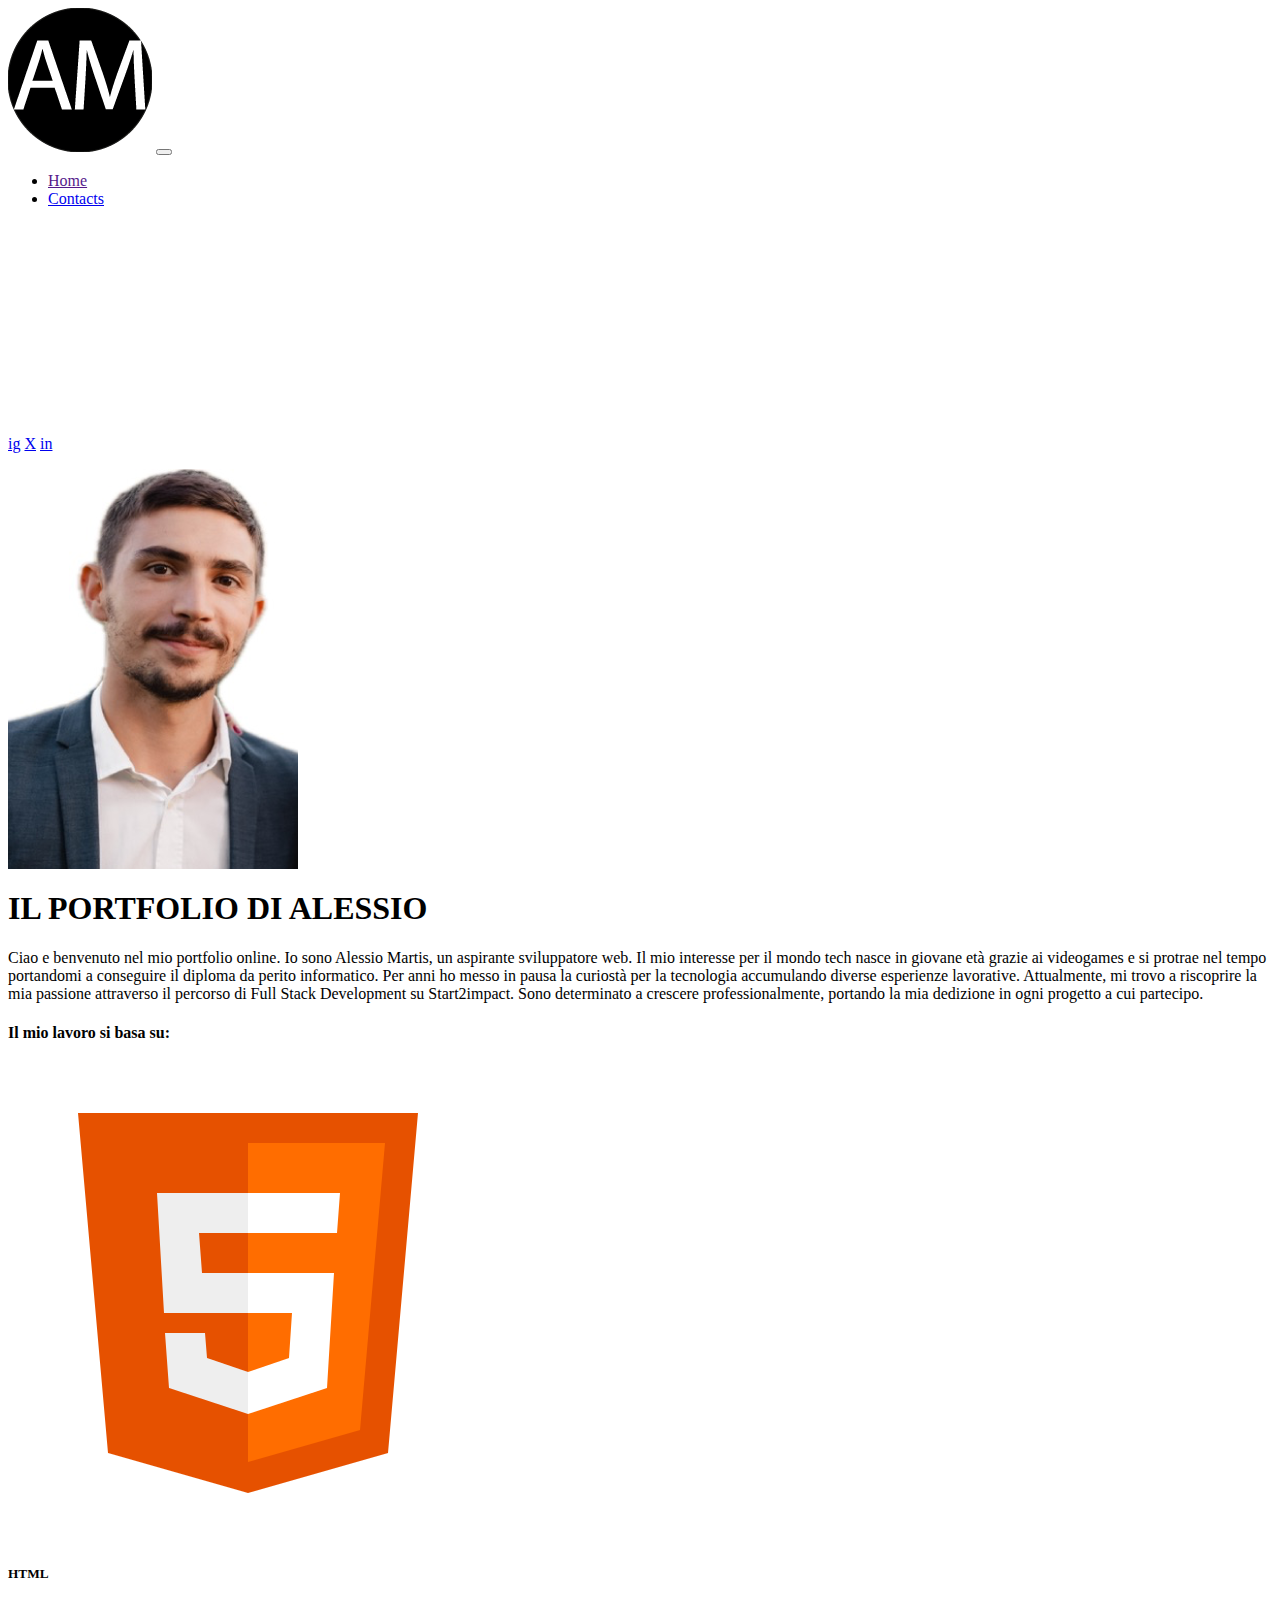
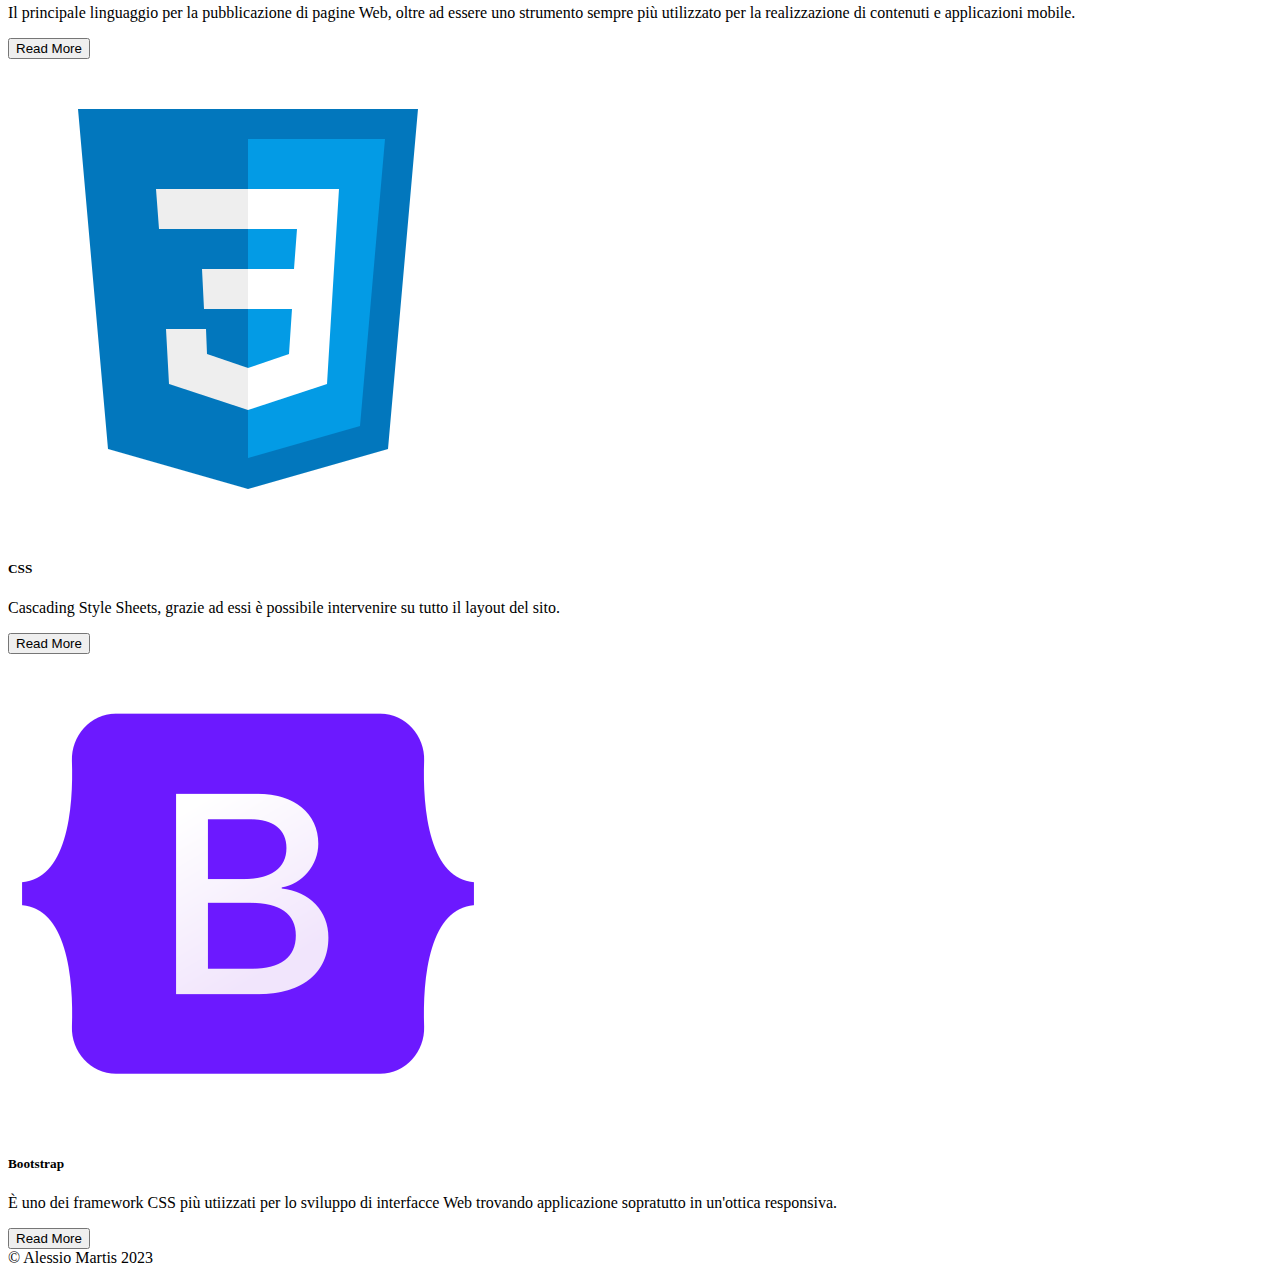
==== index.html @ 8f46f16f "last update" ====
<!DOCTYPE html5>
<html lang="en">

<head>
  <meta property="og:type" content="website">
  <meta property="og:url" content="https://ra1nb93.github.io/portfolio/">
  <meta property="og:title" content="Il Portfolio di Alessio">
  <meta property="og:image" content="https://ra1nb93.github.io/portfolio/assets/img/logo.png">
  <meta property="og:description" content="Il sito per scoprire i miei lavori">
  <meta property="og:locale" content="it_IT">
  <meta charset="utf-8">
  <meta name="viewport" content="width=device-width, initial-scale=1">
  <title>Il Portfolio di Alessio</title>
  <link rel="icon" type="image/ico" href="assets/img/favicon.ico">
  <link href="https://cdn.jsdelivr.net/npm/bootstrap@5.3.2/dist/css/bootstrap.min.css" rel="stylesheet"
    integrity="sha384-T3c6CoIi6uLrA9TneNEoa7RxnatzjcDSCmG1MXxSR1GAsXEV/Dwwykc2MPK8M2HN" crossorigin="anonymous">


</head>

<body class="bg-black text-white">
  <header>
    <nav class="navbar py-0 fixed-top navbar-expand-lg navbar-dark  bg-black bg-gradient">
      <div class="container-fluid ">
        <a class="navbar-brand" style="font-size: xx-large" href="#"><img class="w-50" src="assets/img/logo.png"
            alt=""></a>
        <button class="navbar-toggler" type="button" data-bs-toggle="collapse" data-bs-target="#navbarSupportedContent"
          aria-controls="navbarSupportedContent" aria-expanded="false" aria-label="Toggle navigation">
          <span class="navbar-toggler-icon"></span>
        </button>
        <div class="collapse navbar-collapse" id="navbarSupportedContent">
          <ul class="navbar-nav me-auto mb-2 mb-lg-0">
            <li class="nav-item">
              <a class="nav-link active" aria-current="page" href="">Home</a>
            </li>
            <li class="nav-item">
              <a class="nav-link" href="contacts/">Contacts</a>
            </li>
          </ul>
          <form class="d-flex mt-3">
            <a class="btn btn-outline-danger py-3" href="https://www.instagram.com/alessio_martz/" role="button"
              target="_blank">ig</a>
            <a class="btn btn-outline-light py-3" href="https://twitter.com/Ra1nBlack" target="_blank">X</a>
            <a class="btn btn-outline-info py-3" href="https://www.linkedin.com/in/alessio-martis-722b39a8/"
              role="button" target="_blank"> in</a>
            <a class="p-0" href="https://github.com/ra1nb93" target="_blank"> <img class=" w-25"
                src="assets/img/github-mark-white.png" alt=""></a>

          </form>
        </div>
      </div>
    </nav>
  </header>
  <main class=" bg-black ">
    <div class="container py-5">
      <div class="row">
        <div class="col-md-4 mt-5 text-center align-self-center">
          <img src="assets/img/photo.png" alt="" class="w-75 img-thumbnail" />
        </div>
        <div class="col-md-8">
          <div class="mb-5 p-5 bg-dark ">

            <h1 class="mb-5 text-center text-white py-5">IL PORTFOLIO DI ALESSIO</h1>
            <h3 class="mb-5 text-center text-white">
              </h1>
              <p class="text-white">Ciao e benvenuto nel mio portfolio online.
                Io sono Alessio Martis, un aspirante sviluppatore web. Il mio interesse per il mondo tech nasce in
                giovane età grazie ai videogames e si protrae nel tempo portandomi a conseguire il diploma da perito informatico.
                Per anni ho messo in pausa la curiostà per la tecnologia accumulando diverse esperienze lavorative.
                Attualmente, mi trovo a riscoprire la mia passione attraverso il percorso di Full
                Stack Development su Start2impact.
                Sono determinato a crescere professionalmente, portando la mia dedizione in ogni
                progetto a cui partecipo.
              </p>
          </div>
        </div>
      </div>
      <div class="row my-5">
        <div class="col">
          <div class="bg-secondary text-white my-3 py-3 card text-center">
            <div class="card-body">
              <h4>Il mio lavoro si basa su:</h4>
            </div>
          </div>
        </div>
      </div>
      <div class="row">
        <div class="col">
          <div class="card-group">
            <div class="card">
              <img src="assets/img/icons8-html-480.png" class="card-img-top" alt="...">
              <div class="card-body">
                <h5 class="card-title text-center">HTML</h5>
                <p class="card-text ">Il principale linguaggio per la pubblicazione di pagine Web, oltre ad essere uno
                  strumento sempre più utilizzato per la realizzazione di contenuti e applicazioni mobile.</p>
              </div>
              <div class="text-center mb-5">
                <a href="https://www.html.it/" target="_blank">
                  <button type="button" class="btn btn-primary mb-1">Read More</button></a>
              </div>
            </div>
            <div class="card">
              <img src="assets/img/icons8-css-480.png" class="card-img-top" alt="...">
              <div class="card-body">
                <h5 class="card-title text-center">CSS</h5>
                <p class="card-text">Cascading Style Sheets, grazie ad essi è possibile
                  intervenire su tutto il layout del sito.</p>
              </div>
              <div class="text-center mb-5">
                <a href="https://www.w3schools.com/css/" target="_blank">
                  <button type="button" class="btn btn-primary mb-1">Read More</button></a>
              </div>
            </div>
            <div class="card">
              <img src="assets/img/icons8-bootstrap-480.png" class="card-img-top" alt="...">
              <div class="card-body">
                <h5 class="card-title text-center">Bootstrap</h5>
                <p class="card-text">È uno dei framework CSS più utiizzati per lo sviluppo di interfacce Web trovando
                  applicazione sopratutto in un'ottica responsiva. </p>
                 <div class="text-center mb-5">
                <a href="https://www.w3schools.com/css/" target="_blank">
                  <button type="button" class="btn btn-primary mb-1">Read More</button></a>
              </div>
              </div>
            </div>
          </div>
        </div>
      </div>

    </div>

  </main>
  <footer class=" footer fixed-bottom mt-auto py-1 bg-black bg-gradient">
    <div class="container text-center">
      <span class="">&#169; Alessio Martis 2023</span>
    </div>
  </footer>
  <script src="https://cdn.jsdelivr.net/npm/bootstrap@5.3.2/dist/js/bootstrap.bundle.min.js"
    integrity="sha384-C6RzsynM9kWDrMNeT87bh95OGNyZPhcTNXj1NW7RuBCsyN/o0jlpcV8Qyq46cDfL"
    crossorigin="anonymous"></script>

</body>
</html5>
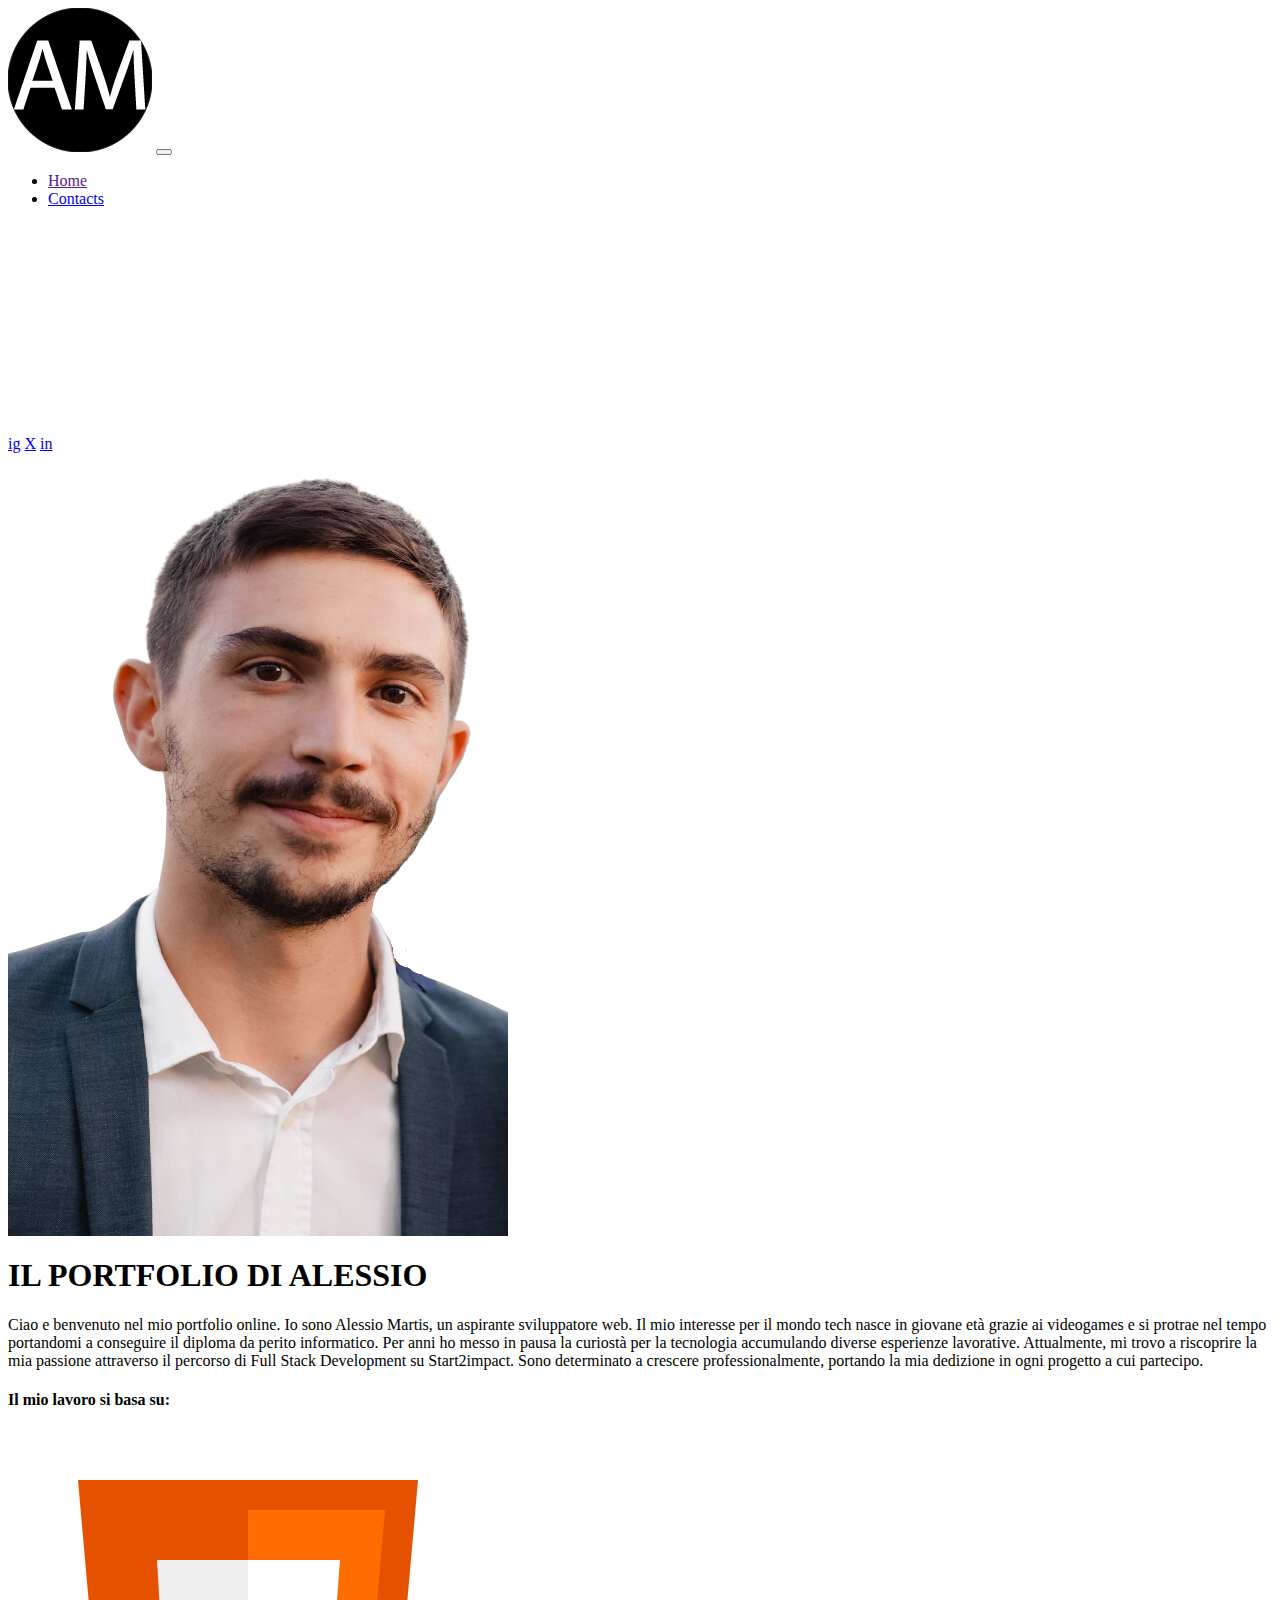
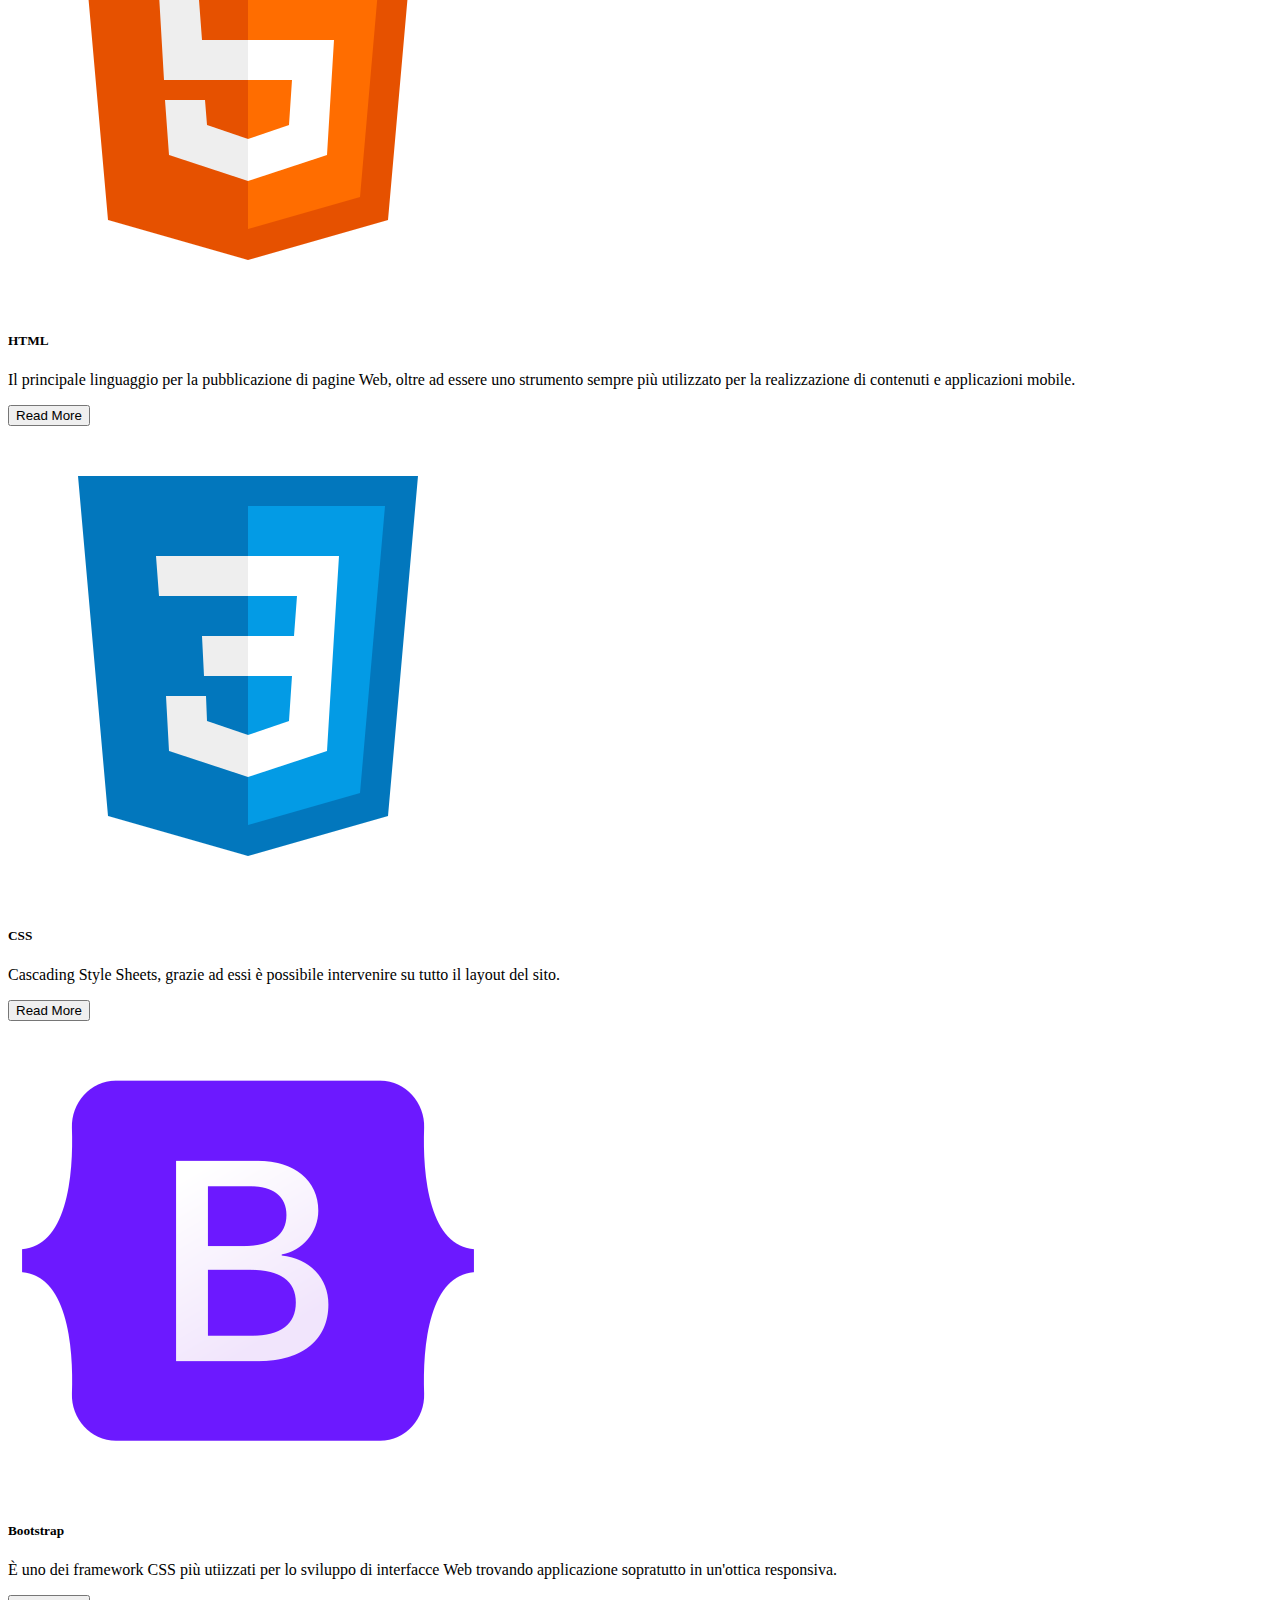
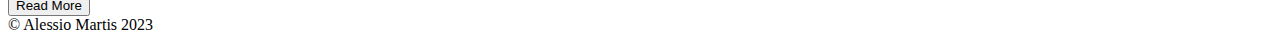
==== commit b42ee009: "reload index" ====
--- a/index.html
+++ b/index.html
@@ -55,10 +55,10 @@
     <div class="container py-5">
       <div class="row">
         <div class="col-md-4 mt-5 text-center align-self-center">
-          <img src="assets/img/photo.png" alt="" class="w-75 img-thumbnail" />
+          <img src="assets/img/profile1.png" alt="" class="w-75 img-thumbnail" />
         </div>
         <div class="col-md-8">
-          <div class="mb-5 p-5 bg-dark ">
+          <div class="mb-5 p-5 ">
 
             <h1 class="mb-5 text-center text-white py-5">IL PORTFOLIO DI ALESSIO</h1>
             <h3 class="mb-5 text-center text-white">
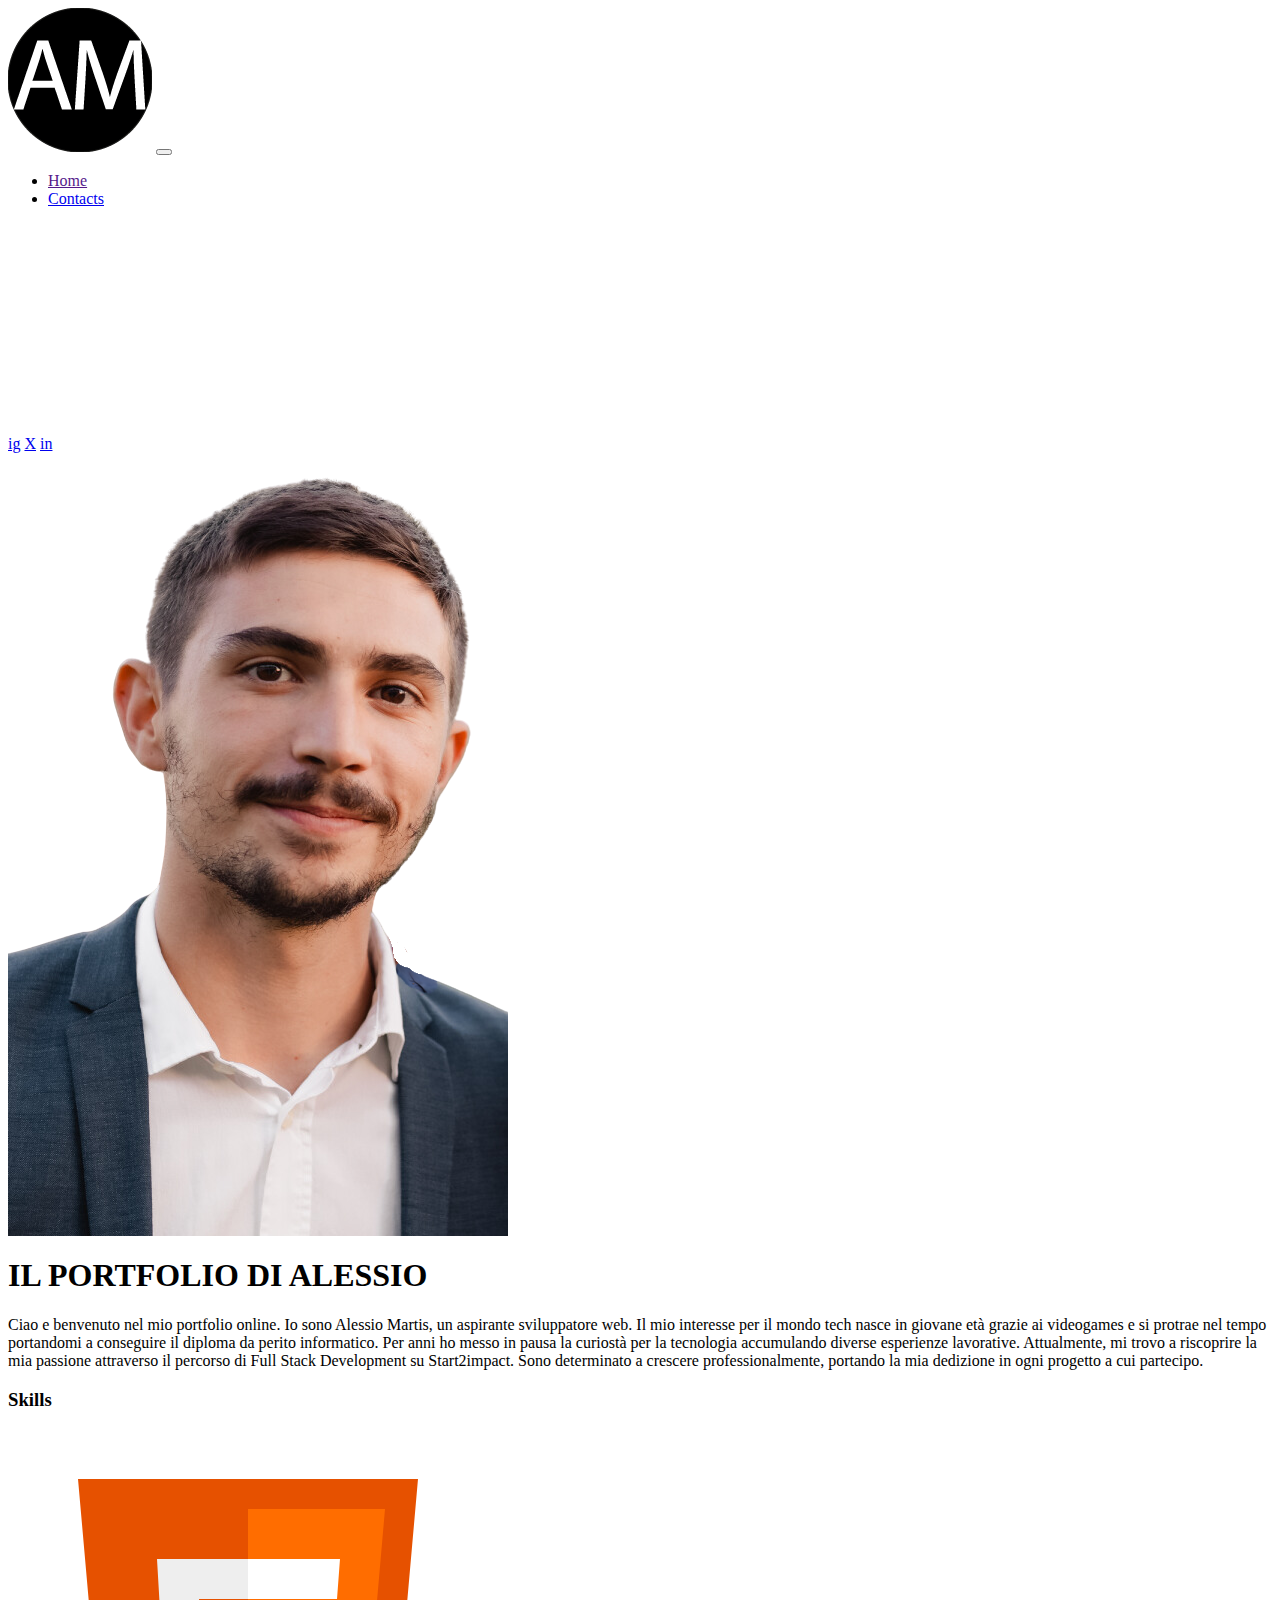
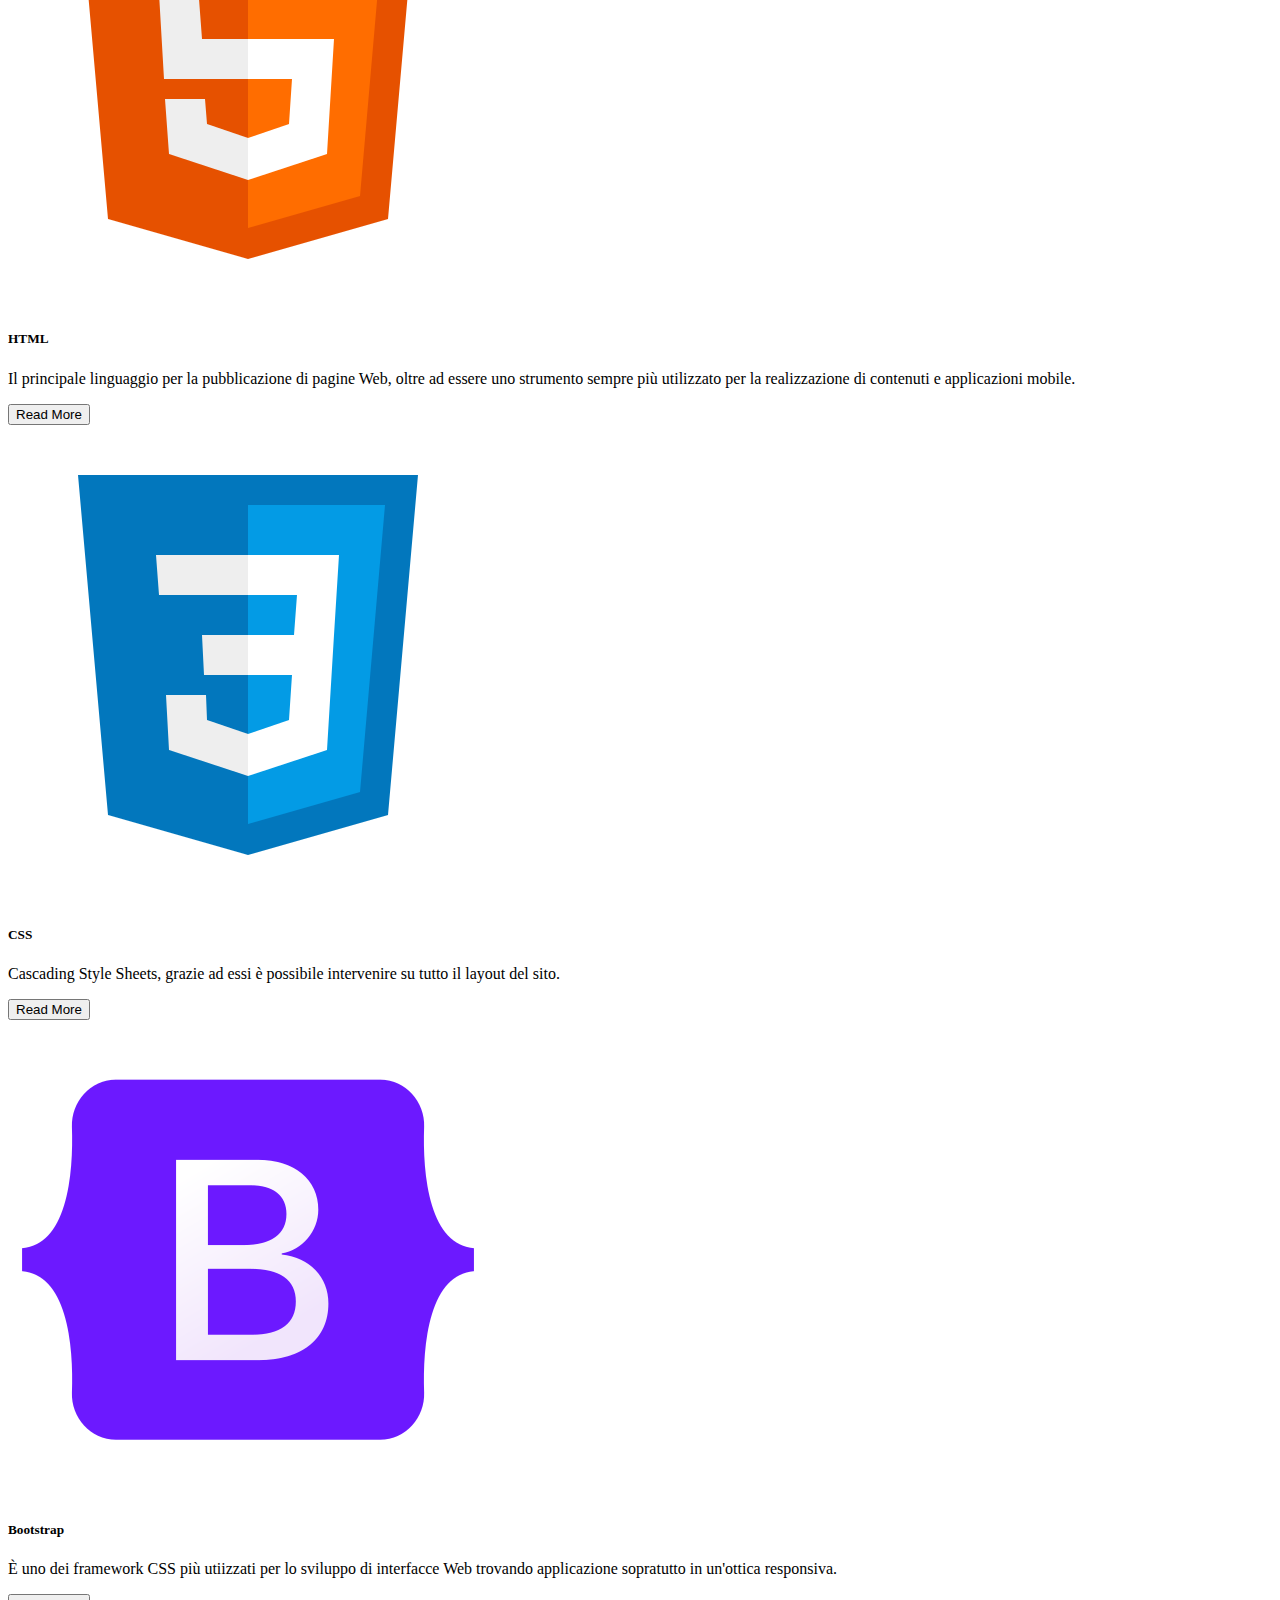
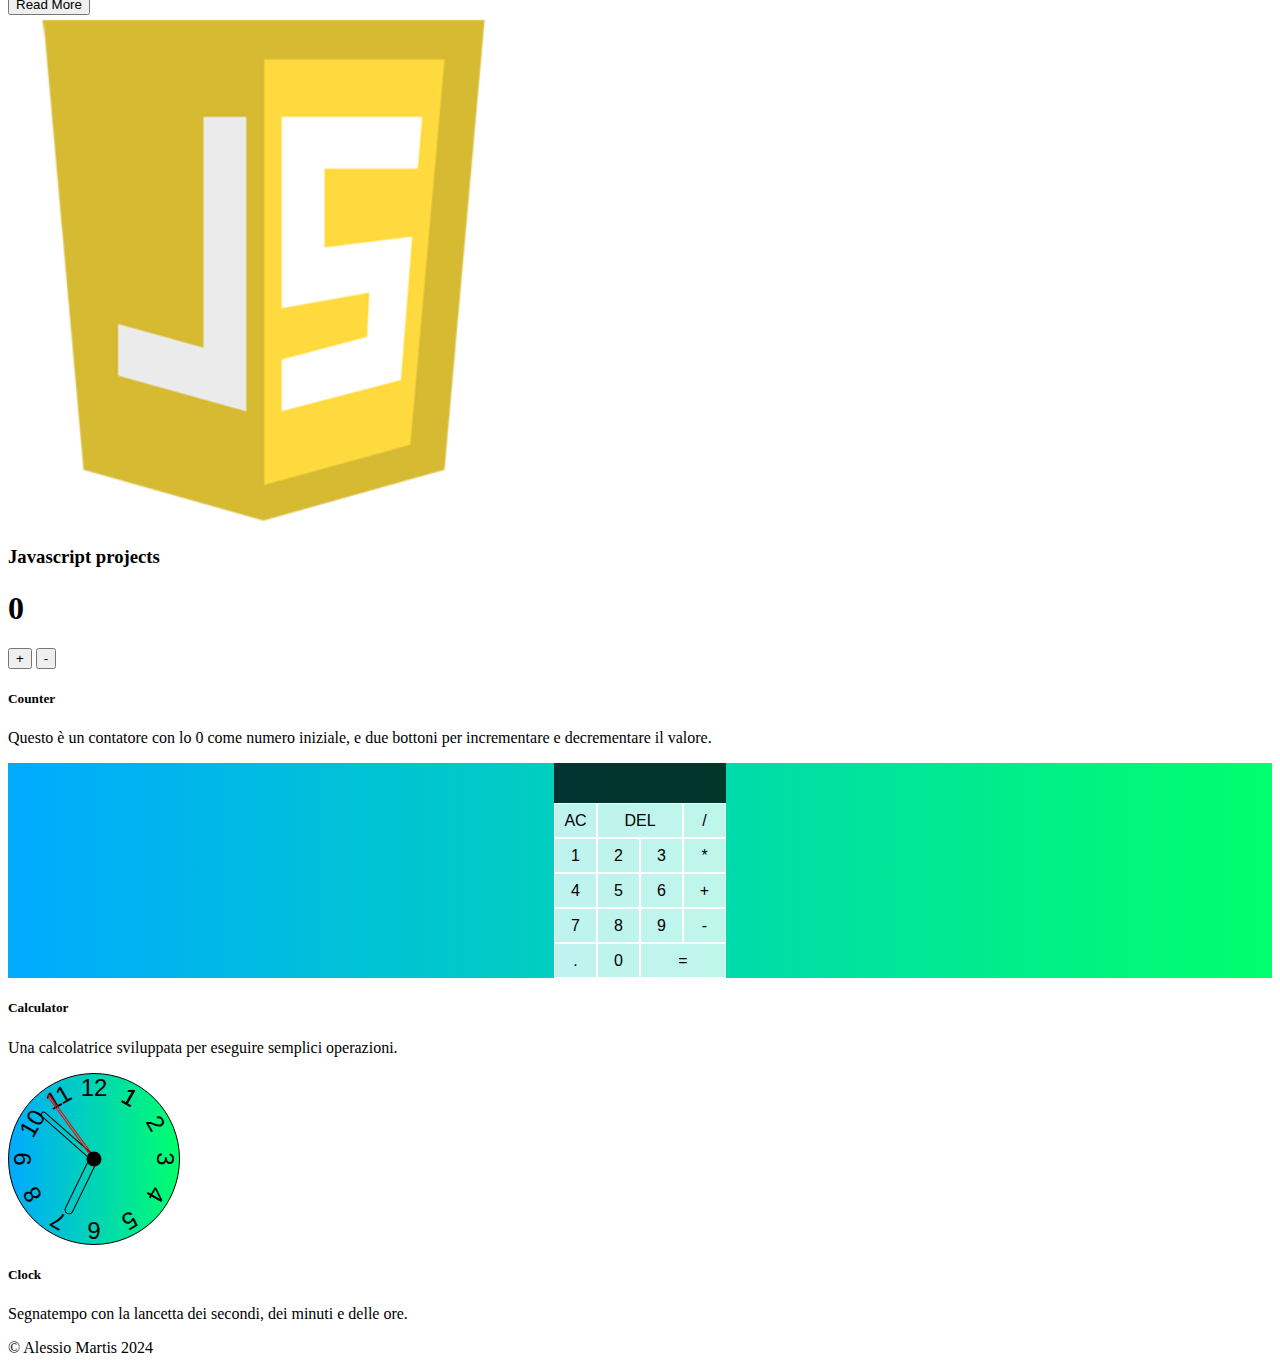
==== commit 3d65d413: "add projects and fix links" ====
--- a/index.html
+++ b/index.html
@@ -11,10 +11,14 @@
   <meta charset="utf-8">
   <meta name="viewport" content="width=device-width, initial-scale=1">
   <title>Il Portfolio di Alessio</title>
+  <link rel="stylesheet" href="assets/css/counter.css">
+  <link rel="stylesheet" href="assets/css/calculator.css">
+  <link rel="stylesheet" href="assets/css/clock.css">
   <link rel="icon" type="image/ico" href="assets/img/favicon.ico">
   <link href="https://cdn.jsdelivr.net/npm/bootstrap@5.3.2/dist/css/bootstrap.min.css" rel="stylesheet"
     integrity="sha384-T3c6CoIi6uLrA9TneNEoa7RxnatzjcDSCmG1MXxSR1GAsXEV/Dwwykc2MPK8M2HN" crossorigin="anonymous">
 
+    <script defer src="assets/JS/clock.js"></script>
 
 </head>
 
@@ -23,7 +27,7 @@
     <nav class="navbar py-0 fixed-top navbar-expand-lg navbar-dark  bg-black bg-gradient">
       <div class="container-fluid ">
         <a class="navbar-brand" style="font-size: xx-large" href="#"><img class="w-50" src="assets/img/logo.png"
-            alt=""></a>
+            alt="logo"></a>
         <button class="navbar-toggler" type="button" data-bs-toggle="collapse" data-bs-target="#navbarSupportedContent"
           aria-controls="navbarSupportedContent" aria-expanded="false" aria-label="Toggle navigation">
           <span class="navbar-toggler-icon"></span>
@@ -44,7 +48,7 @@
             <a class="btn btn-outline-info py-3" href="https://www.linkedin.com/in/alessio-martis-722b39a8/"
               role="button" target="_blank"> in</a>
             <a class="p-0" href="https://github.com/ra1nb93" target="_blank"> <img class=" w-25"
-                src="assets/img/github-mark-white.png" alt=""></a>
+                src="assets/img/github-mark-white.png" alt="github-logo"></a>
 
           </form>
         </div>
@@ -75,11 +79,11 @@
           </div>
         </div>
       </div>
-      <div class="row my-5">
-        <div class="col">
-          <div class="bg-secondary text-white my-3 py-3 card text-center">
-            <div class="card-body">
-              <h4>Il mio lavoro si basa su:</h4>
+      <div class=" row-1 mt-5">
+        <div class="col">
+          <div class="  card mb-4">
+            <div class="align-self-center card-body">
+              <h3>Skills</h3>
             </div>
           </div>
         </div>
@@ -88,7 +92,7 @@
         <div class="col">
           <div class="card-group">
             <div class="card">
-              <img src="assets/img/icons8-html-480.png" class="card-img-top" alt="...">
+              <img src="assets/img/icons8-html-480.png" class=" mt-3 w-25 card-img-top align-self-center" alt="html-logo">
               <div class="card-body">
                 <h5 class="card-title text-center">HTML</h5>
                 <p class="card-text ">Il principale linguaggio per la pubblicazione di pagine Web, oltre ad essere uno
@@ -100,7 +104,7 @@
               </div>
             </div>
             <div class="card">
-              <img src="assets/img/icons8-css-480.png" class="card-img-top" alt="...">
+              <img src="assets/img/icons8-css-480.png" class="mt-3 w-25 card-img-top align-self-center" alt="css-logo">
               <div class="card-body">
                 <h5 class="card-title text-center">CSS</h5>
                 <p class="card-text">Cascading Style Sheets, grazie ad essi è possibile
@@ -111,33 +115,128 @@
                   <button type="button" class="btn btn-primary mb-1">Read More</button></a>
               </div>
             </div>
-            <div class="card">
-              <img src="assets/img/icons8-bootstrap-480.png" class="card-img-top" alt="...">
+            <div class="card ">
+              <img src="assets/img/icons8-bootstrap-480.png" class="mt-3 w-25 card-img-top align-self-center" alt="bootstrap-logo">
               <div class="card-body">
                 <h5 class="card-title text-center">Bootstrap</h5>
                 <p class="card-text">È uno dei framework CSS più utiizzati per lo sviluppo di interfacce Web trovando
                   applicazione sopratutto in un'ottica responsiva. </p>
-                 <div class="text-center mb-5">
-                <a href="https://www.w3schools.com/css/" target="_blank">
-                  <button type="button" class="btn btn-primary mb-1">Read More</button></a>
-              </div>
-              </div>
-            </div>
-          </div>
-        </div>
-      </div>
-
+                 <div class="text-center ">
+                <a href="https://getbootstrap.com" target="_blank">
+                  <button type="button" class="btn btn-primary mt-3">Read More</button></a>
+              </div>
+              </div>
+            </div>
+          </div>
+        </div>
+      </div>
+      <div class="row my-1 mt-5 ">
+        <div class="col">
+          <div class=" card mb-4">
+            <div class="card-body row justify-content-end ">
+              <div class="col-3 "> <img src="assets/img/logoJavascript.png" class="w-25" alt="Javascript-logo"> </div>
+              <div class="col-md-7 align-self-center"><h3>Javascript projects</h3></div>
+            </div>
+          </div>
+        </div>
+      </div>
+      <div class="row py-0">
+        <div class="col">
+          <div class="card-group">
+            <div class="card">
+              <div style="align-self: center; border-radius: 11%;" class="bg-black mt-5">
+                <h1 class="text-center text-white" id="counterValue">0</h1>
+                <button class="btn btn-lg btn-outline-info" id="incrementBtn">+</button>
+                <button class=" btn btn-lg btn-outline-info" id="decrementBtn">-</button>
+              </div>
+              <div class="card-body">
+                <div class="text-center mb-5">
+                  <h5 class="card-title text-center mt-5">Counter</h5>
+                </div>
+                <p class="card-text justify-content-center ">Questo è un contatore con lo 0 come numero iniziale, e due bottoni per incrementare e decrementare il valore. </p>
+              </div>
+
+            </div>
+            <div class="card">
+              <div style="background: linear-gradient(to right, #00AAFF, #00FF6C);" class="align-self-center mt-3 calculator-grid">
+                <div class="output">
+                    <div data-previous-operand class="previous-operand"></div>
+                    <div data-current-operand class="current-operand"></div>
+                </div>
+                <button data-all-clear >AC</button>
+                <button data-delete class="span-two">DEL</button>
+                <button data-operation>/</button>
+                <button data-number>1</button>
+                <button data-number>2</button>
+                <button data-number>3</button>
+                <button data-operation>*</button>
+                <button data-number>4</button>
+                <button data-number>5</button>
+                <button data-number>6</button>
+                <button data-operation>+</button>
+                <button data-number>7</button>
+                <button data-number>8</button>
+                <button data-number>9</button>
+                <button data-operation>-</button>
+                <button data-number>.</button>
+                <button data-number>0</button>
+                <button data-equals class="span-two">=</button>
+        
+            </div>
+              <div class="card-body">
+                <div class="text-center mb-5">
+                  <h5 class="card-title text-center">Calculator</h5>
+                </div>
+                
+                <p class="card-text">Una calcolatrice sviluppata per eseguire semplici operazioni.</p>
+              </div>
+
+            </div>
+            <div class="card ">
+              <div  style="background: linear-gradient(to right, #00AAFF, #00FF6C);" class="clock align-self-center mt-3">
+                <div class="hand hour" data-hour-hand></div>
+                <div class="hand minute" data-minute-hand></div>
+                <div class="hand second" data-second-hand></div>
+                <div class="number number1">1</div>
+                <div class="number number1">1</div>
+                <div class="number number2">2</div>
+                <div class="number number3">3</div>
+                <div class="number number4">4</div>
+                <div class="number number5">5</div>
+                <div class="number number6">6</div>
+                <div class="number number7">7</div>
+                <div class="number number8">8</div>
+                <div class="number number9">9</div>
+                <div class="number number10">10</div>
+                <div class="number number11">11</div>
+                <div class="number number12">12</div>
+            </div>
+              <div class="card-body">
+                <div class="text-center mb-5">
+                  <h5 class="card-title text-center mt-5">Clock</h5>
+                </div>
+                <p class="card-text">Segnatempo con la lancetta dei secondi, dei minuti e delle ore.</p>
+
+              </div>
+            </div>
+          </div>
+        </div>
+      </div>
     </div>
+
 
   </main>
   <footer class=" footer fixed-bottom mt-auto py-1 bg-black bg-gradient">
     <div class="container text-center">
-      <span class="">&#169; Alessio Martis 2023</span>
+      <span class="">&#169; Alessio Martis 2024</span>
     </div>
   </footer>
   <script src="https://cdn.jsdelivr.net/npm/bootstrap@5.3.2/dist/js/bootstrap.bundle.min.js"
     integrity="sha384-C6RzsynM9kWDrMNeT87bh95OGNyZPhcTNXj1NW7RuBCsyN/o0jlpcV8Qyq46cDfL"
     crossorigin="anonymous"></script>
 
+    <script src="assets/JS/counter.js"></script>
+    <script src="assets/JS/calculator.js"></script>
+
 </body>
 </html5>
--- a/assets/css/calculator.css
+++ b/assets/css/calculator.css
@@ -0,0 +1,50 @@
+.calculator-grid {
+    display: grid;
+    justify-content: center;
+    align-content: center;
+    min-height: 10vh;
+    grid-template-columns: repeat(4, 43px);
+    grid-template-rows: minmax(40px, auto) repeat(5, 35px);
+  
+  }
+  
+  .calculator-grid>button {
+    cursor: pointer;
+    font-size: 1rem;
+    border: 1px solid white;
+    outline: none;
+    background-color: rgba(255, 255, 255, .75);
+  
+  }
+  
+  .calculator-grid>button:hover {
+    background-color: rgba(255, 255, 255, .9);
+  }
+  
+  .span-two {
+    grid-column: span 2;
+  
+  }
+  
+  .output {
+    grid-column: 1 / -1;
+    background-color: rgba(0, 0, 0, .75);
+    display: flex;
+    align-items: flex-end;
+    justify-content: space-around;
+    flex-direction: column;
+    padding: 10px;
+    word-wrap: break-word;
+    word-break: break-all;
+  }
+  
+  .output .previous-operand {
+    color: rgba(255, 255, 255, .75);
+    font-size: 1.5rem;
+  }
+  
+  .output .current-operand {
+    color: white;
+    font-size: 2rem;
+  }
+  --- a/assets/css/clock.css
+++ b/assets/css/clock.css
@@ -0,0 +1,109 @@
+
+.clock {
+    font-family: Gotham Rounded, sans-serif;
+    width: 170px;
+    height: 170px;
+    background-color: rgba(255, 255, 255, .8);
+    border-radius: 50%;
+    border: 1px solid black;
+    position: relative;
+  }
+  
+  .clock .number {
+    --rotation: 0;
+    position: absolute;
+    width: 100%;
+    height: 100%;
+    text-align: center;
+    transform: rotate(var(--rotation));
+    font-size: 1.5rem;
+  
+  }
+  
+  .clock .number1 {
+    --rotation: 30deg;
+  }
+  
+  .clock .number2 {
+    --rotation: 60deg;
+  }
+  
+  .clock .number3 {
+    --rotation: 90deg;
+  }
+  
+  .clock .number4 {
+    --rotation: 120deg;
+  }
+  
+  .clock .number5 {
+    --rotation: 150deg;
+  }
+  
+  .clock .number6 {
+    --rotation: 180deg;
+  }
+  
+  .clock .number7 {
+    --rotation: 210deg;
+  }
+  
+  .clock .number8 {
+    --rotation: 240deg;
+  }
+  
+  .clock .number9 {
+    --rotation: 270deg;
+  }
+  
+  .clock .number10 {
+    --rotation: 300deg;
+  }
+  
+  .clock .number11 {
+    --rotation: 330deg;
+  }
+  
+  .clock .hand {
+    --rotation: 0;
+    position: absolute;
+    bottom: 50%;
+    left: 50%;
+    border: 1px solid white;
+    border-top-left-radius: 10px;
+    border-top-right-radius: 10px;
+    transform-origin: bottom;
+    z-index: 10;
+    transform: translateX(-50%) rotate(calc(var(--rotation) * 1deg));
+  }
+  
+  .clock::after {
+    content: '';
+    position: absolute;
+    background-color: black;
+    z-index: 11;
+    width: 15px;
+    height: 15px;
+    top: 50%;
+    left: 50%;
+    transform: translate(-50%, -50%);
+    border-radius: 50%;
+  }
+  
+  .clock .hand.second {
+    width: 1px;
+    height: 45%;
+    border-color: red
+  }
+  
+  .clock .hand.minute {
+    width: 4px;
+    height: 40%;
+    border-color: black;
+  }
+  
+  .clock .hand.hour {
+    width: 7px;
+    height: 35%;
+    border-color: black;
+  }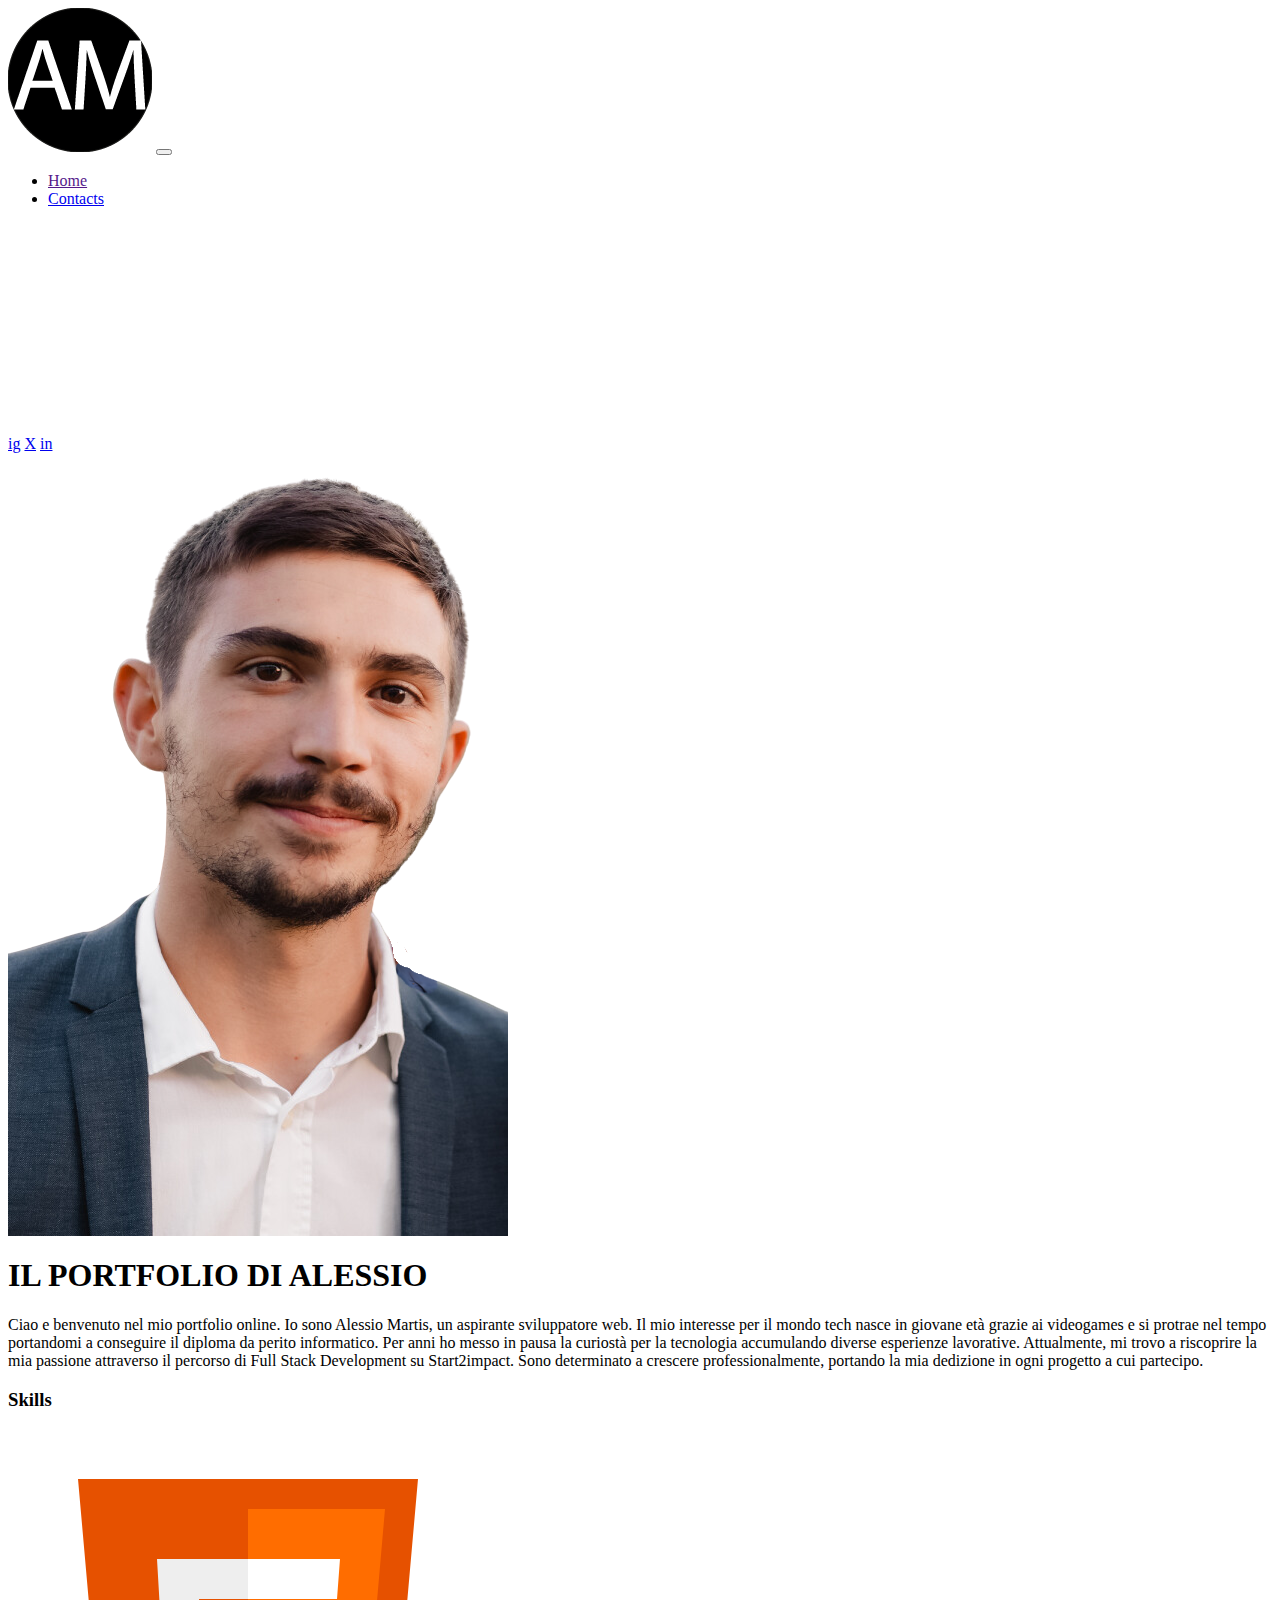
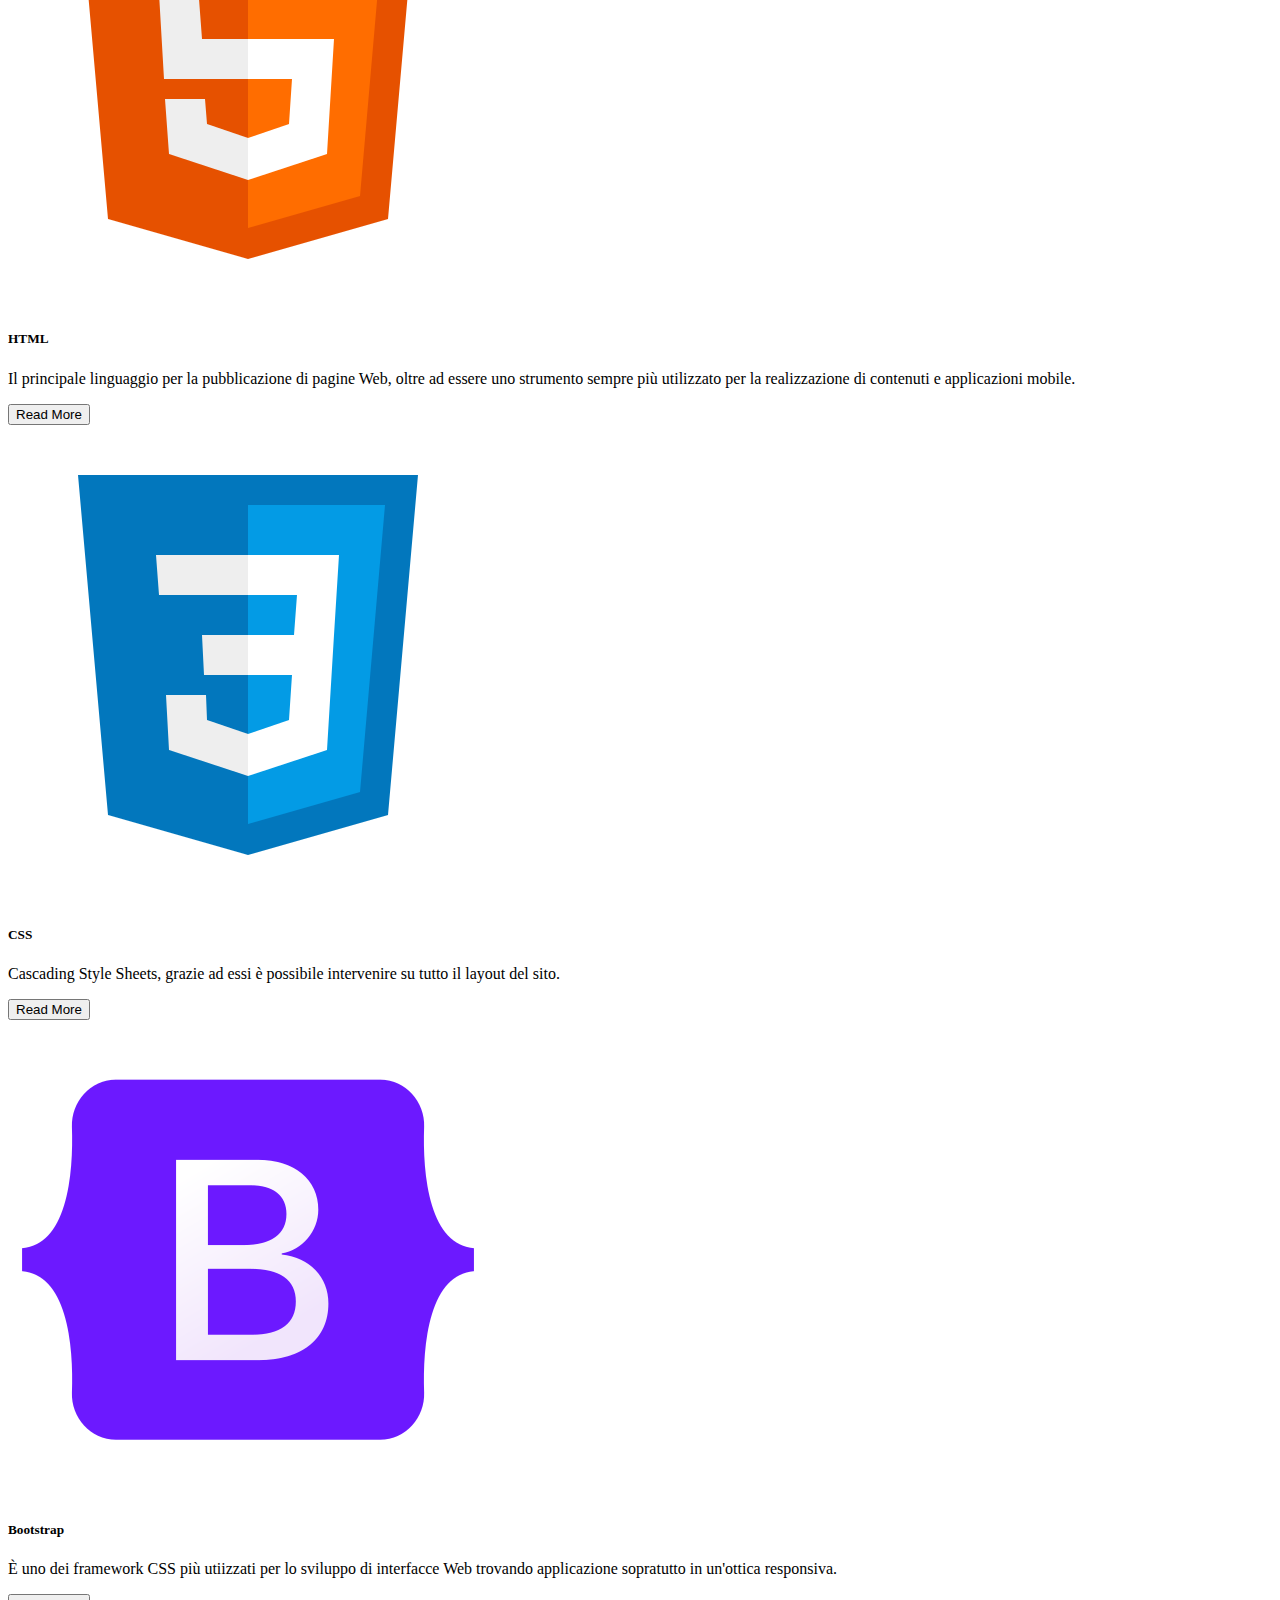
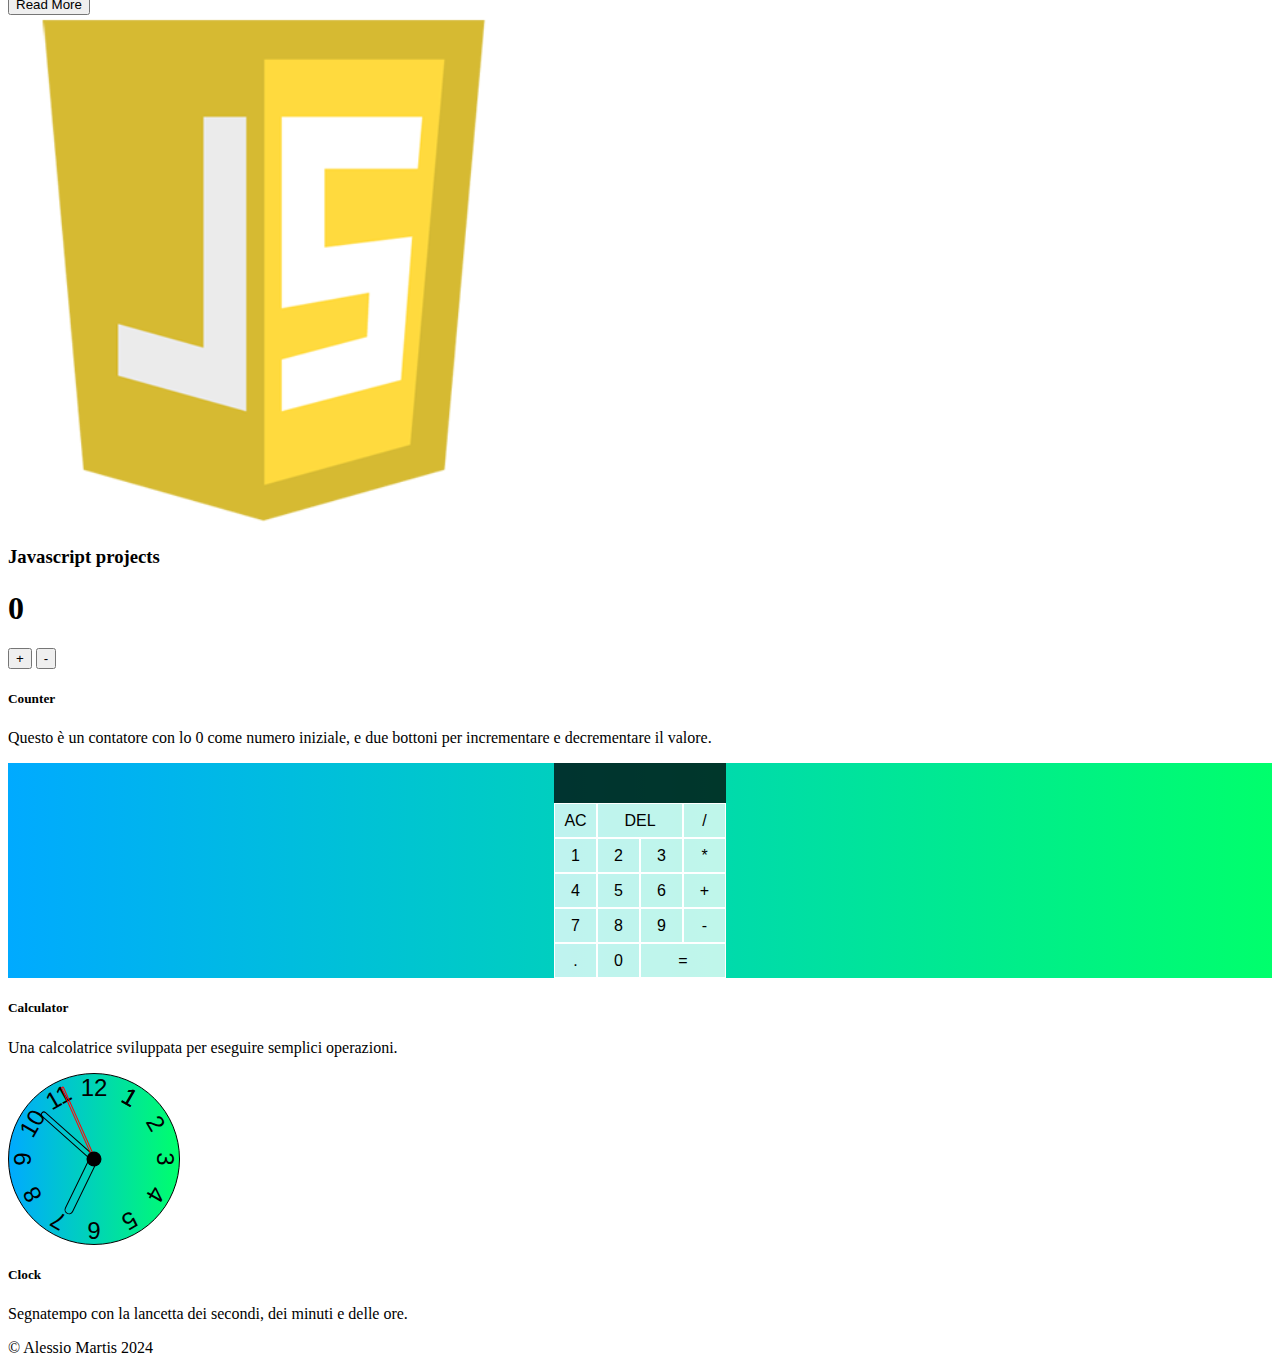
==== commit 53359c68: "fix img meta" ====
--- a/index.html
+++ b/index.html
@@ -5,7 +5,7 @@
   <meta property="og:type" content="website">
   <meta property="og:url" content="https://ra1nb93.github.io/portfolio/">
   <meta property="og:title" content="Il Portfolio di Alessio">
-  <meta property="og:image" content="https://ra1nb93.github.io/portfolio/assets/img/logo.png">
+  <meta property="og:image" content="https://ra1nb93.github.io/assets/img/logo.png">
   <meta property="og:description" content="Il sito per scoprire i miei lavori">
   <meta property="og:locale" content="it_IT">
   <meta charset="utf-8">
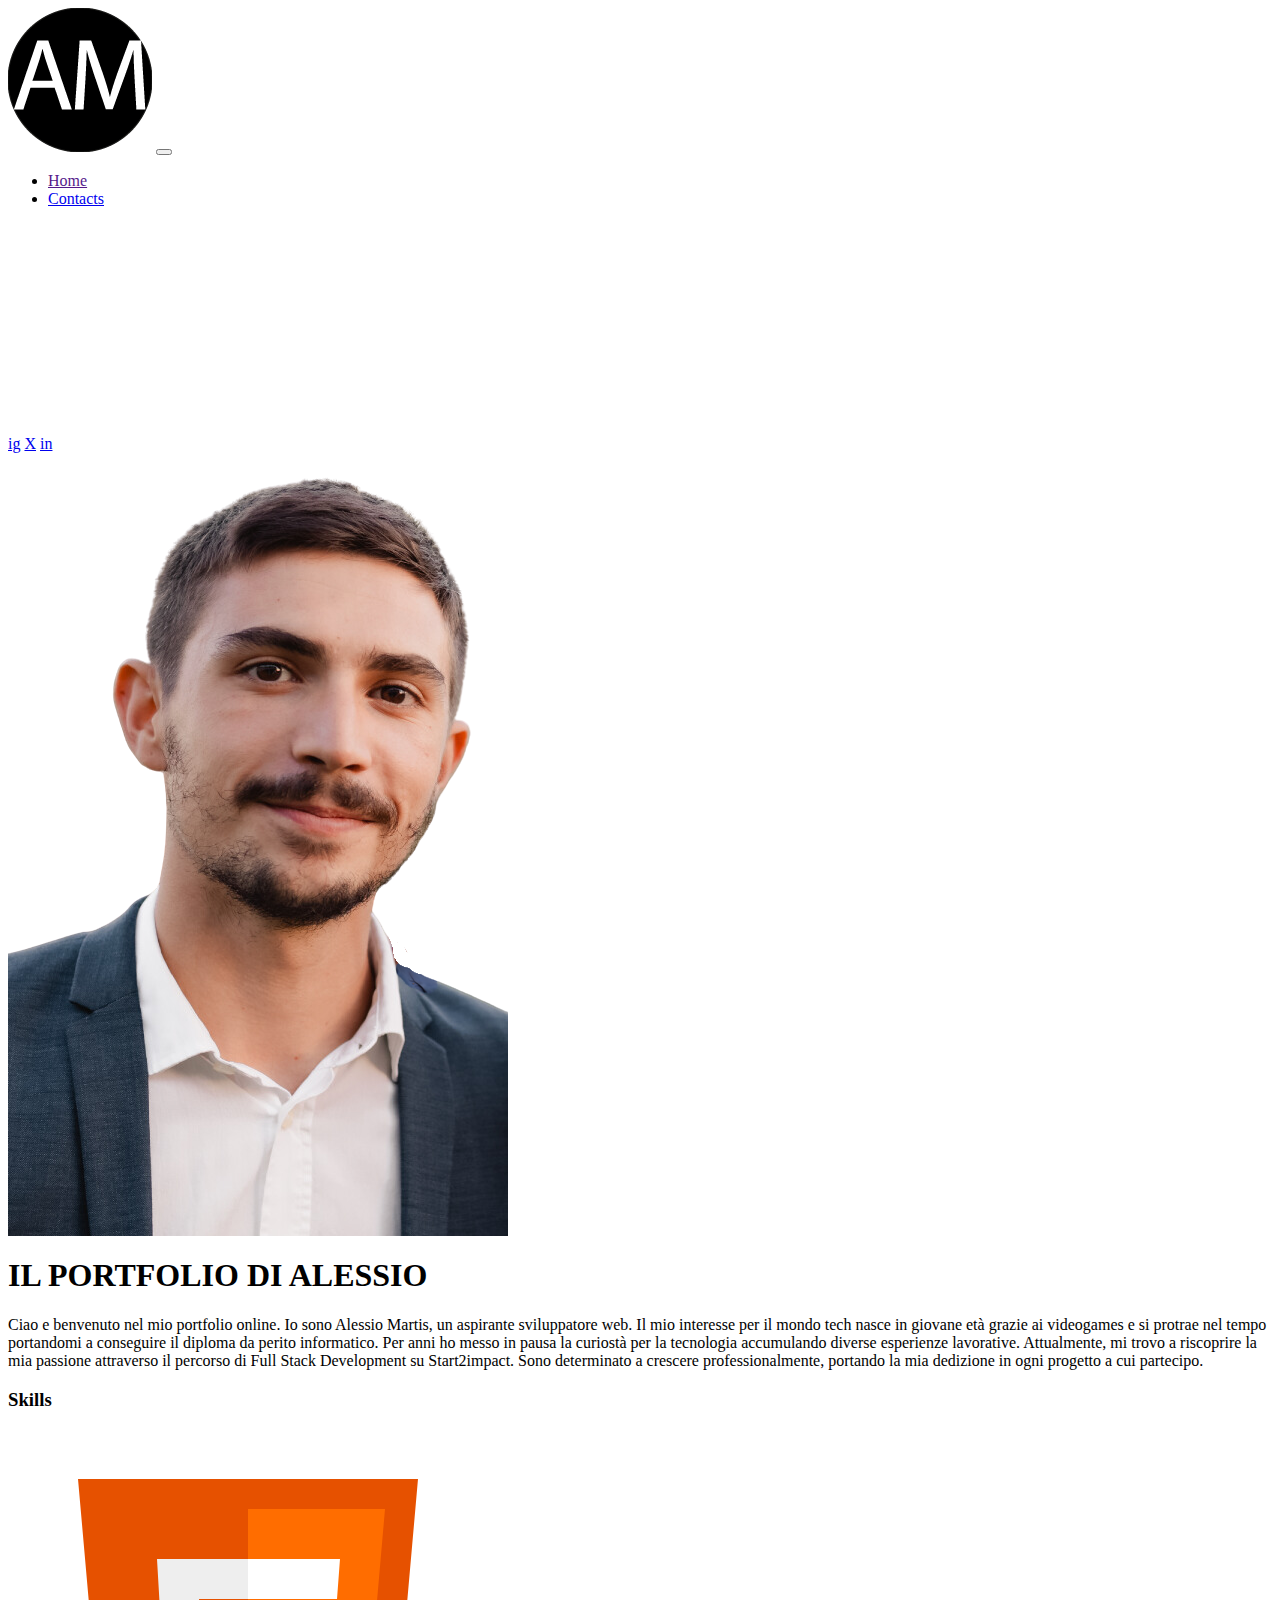
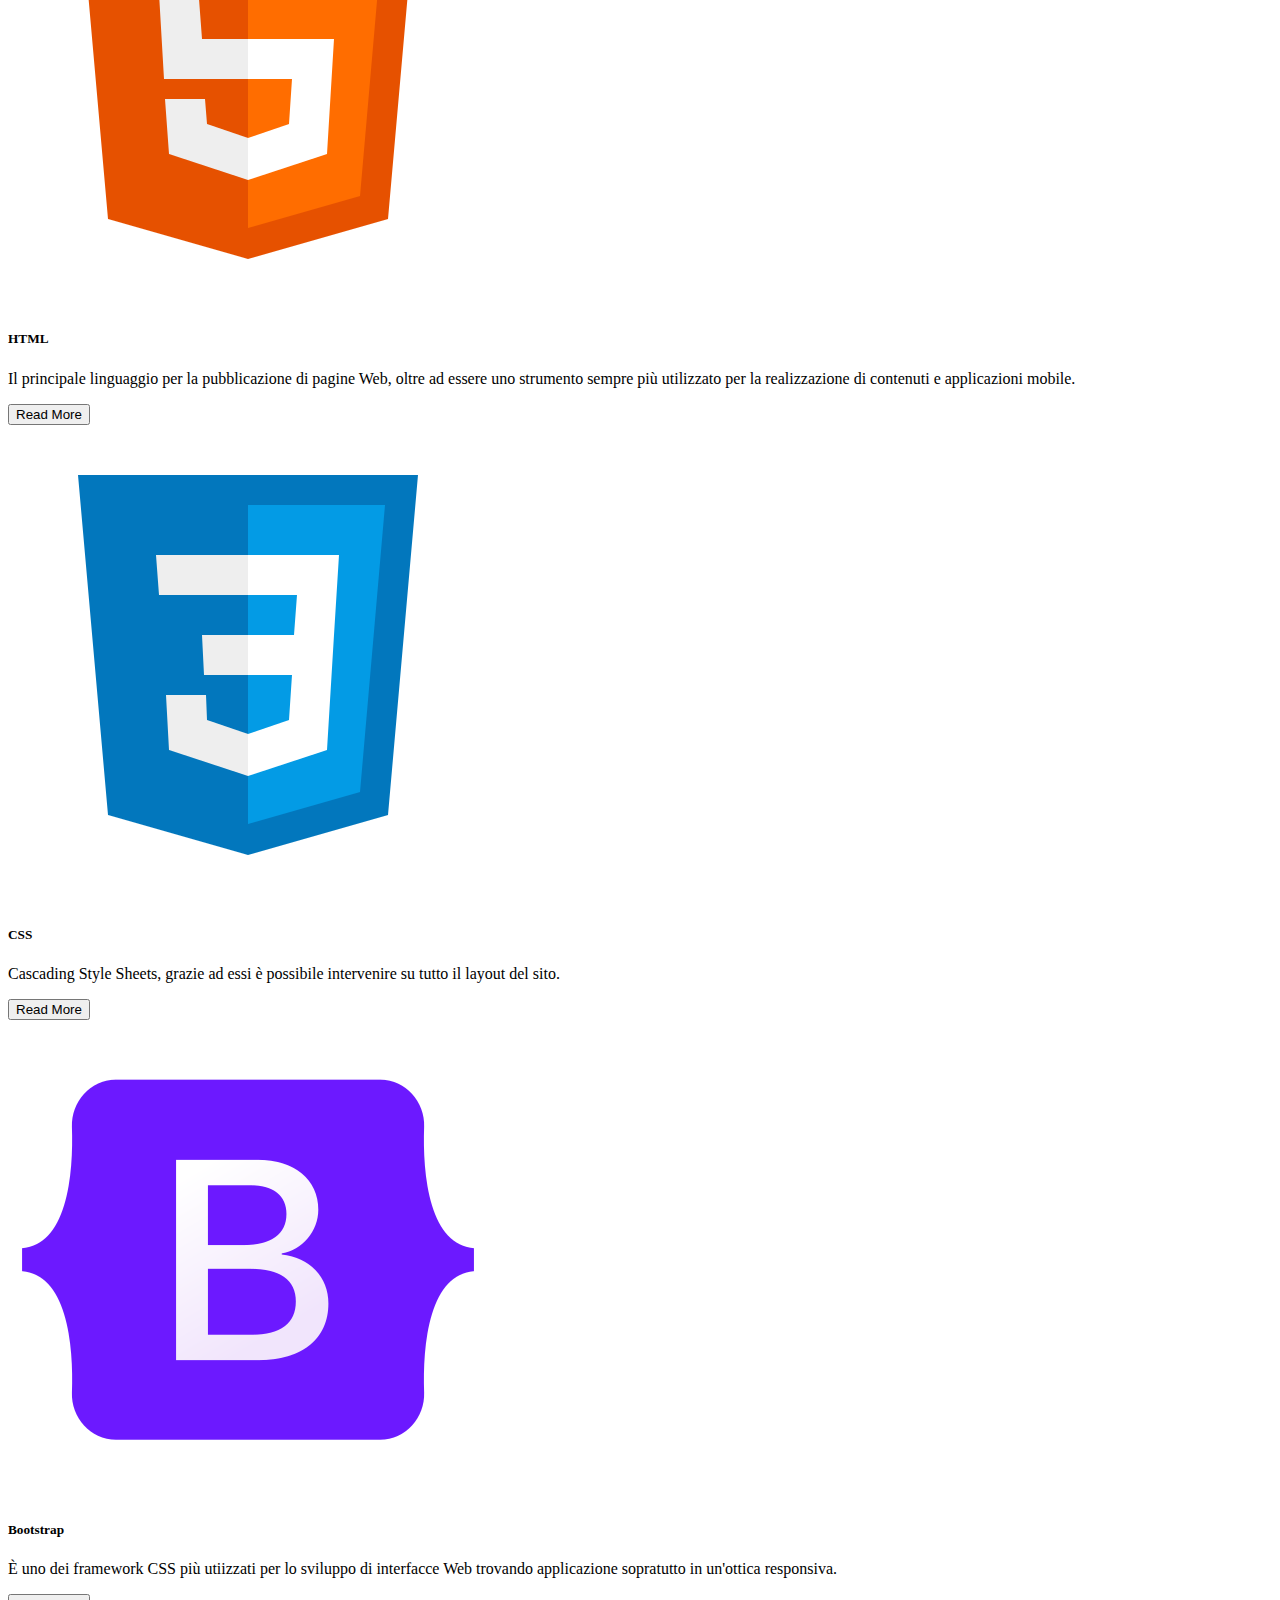
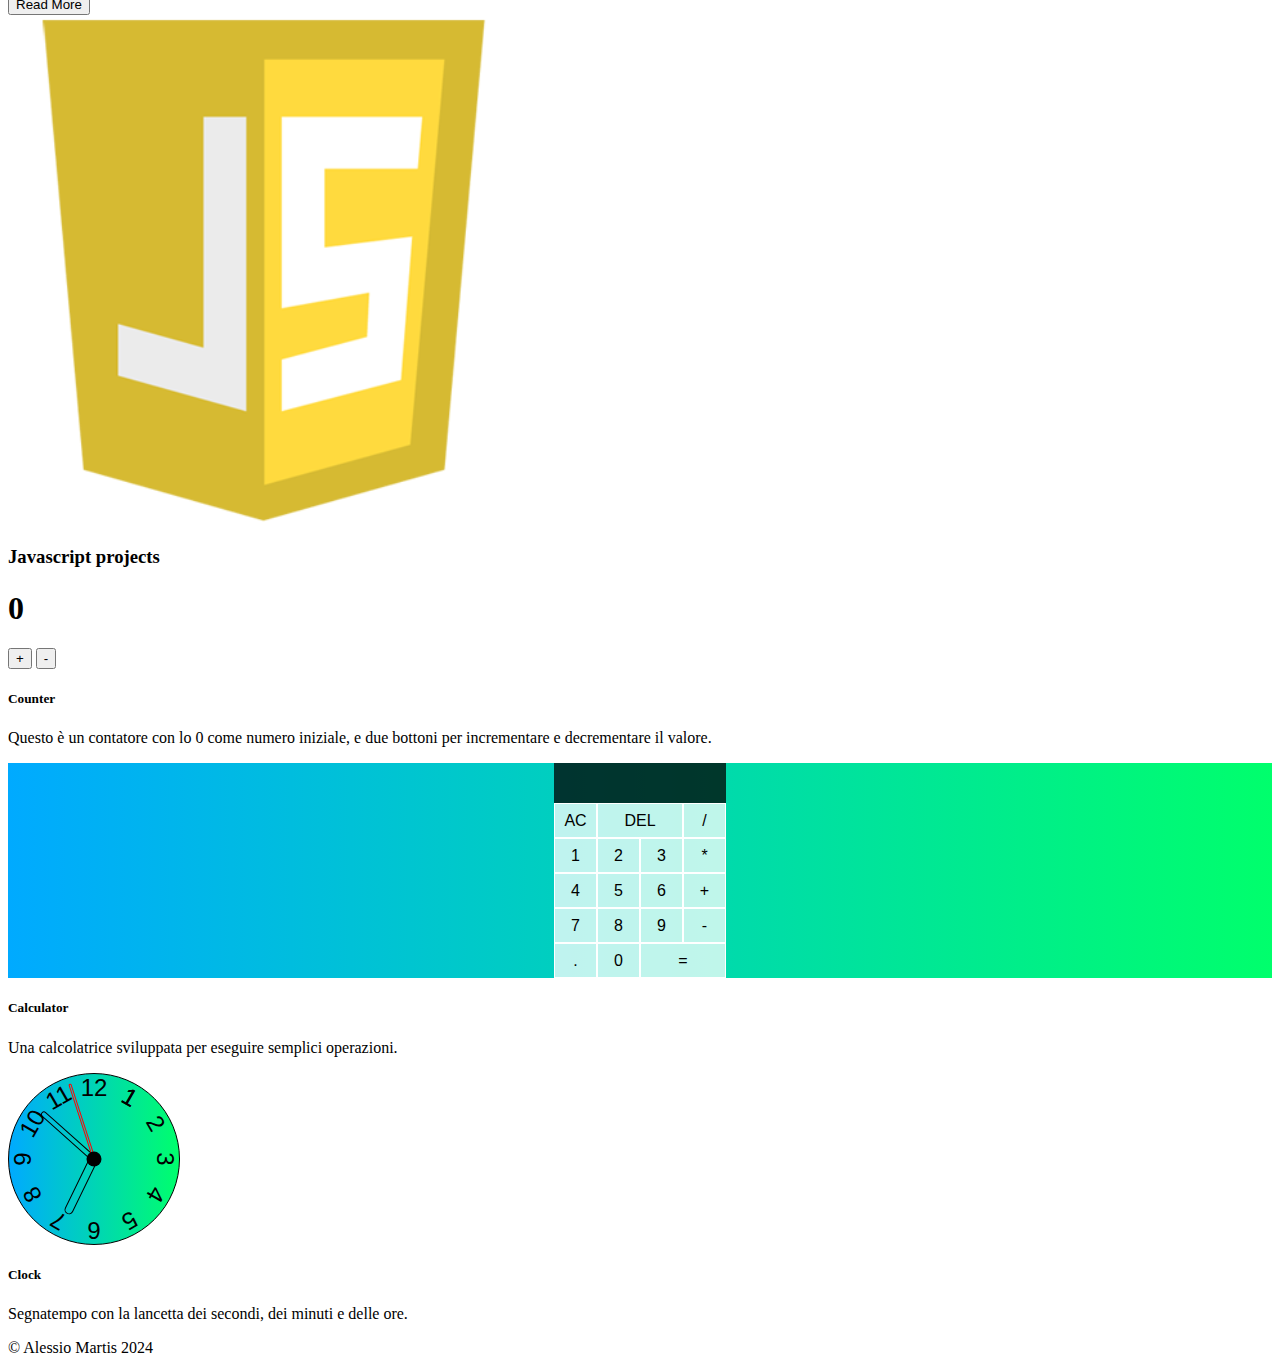
==== commit 2057cbcb: "fix css e try firebase" ====
--- a/index.html
+++ b/index.html
@@ -11,7 +11,7 @@
   <meta charset="utf-8">
   <meta name="viewport" content="width=device-width, initial-scale=1">
   <title>Il Portfolio di Alessio</title>
-  <link rel="stylesheet" href="assets/css/counter.css">
+  
   <link rel="stylesheet" href="assets/css/calculator.css">
   <link rel="stylesheet" href="assets/css/clock.css">
   <link rel="icon" type="image/ico" href="assets/img/favicon.ico">
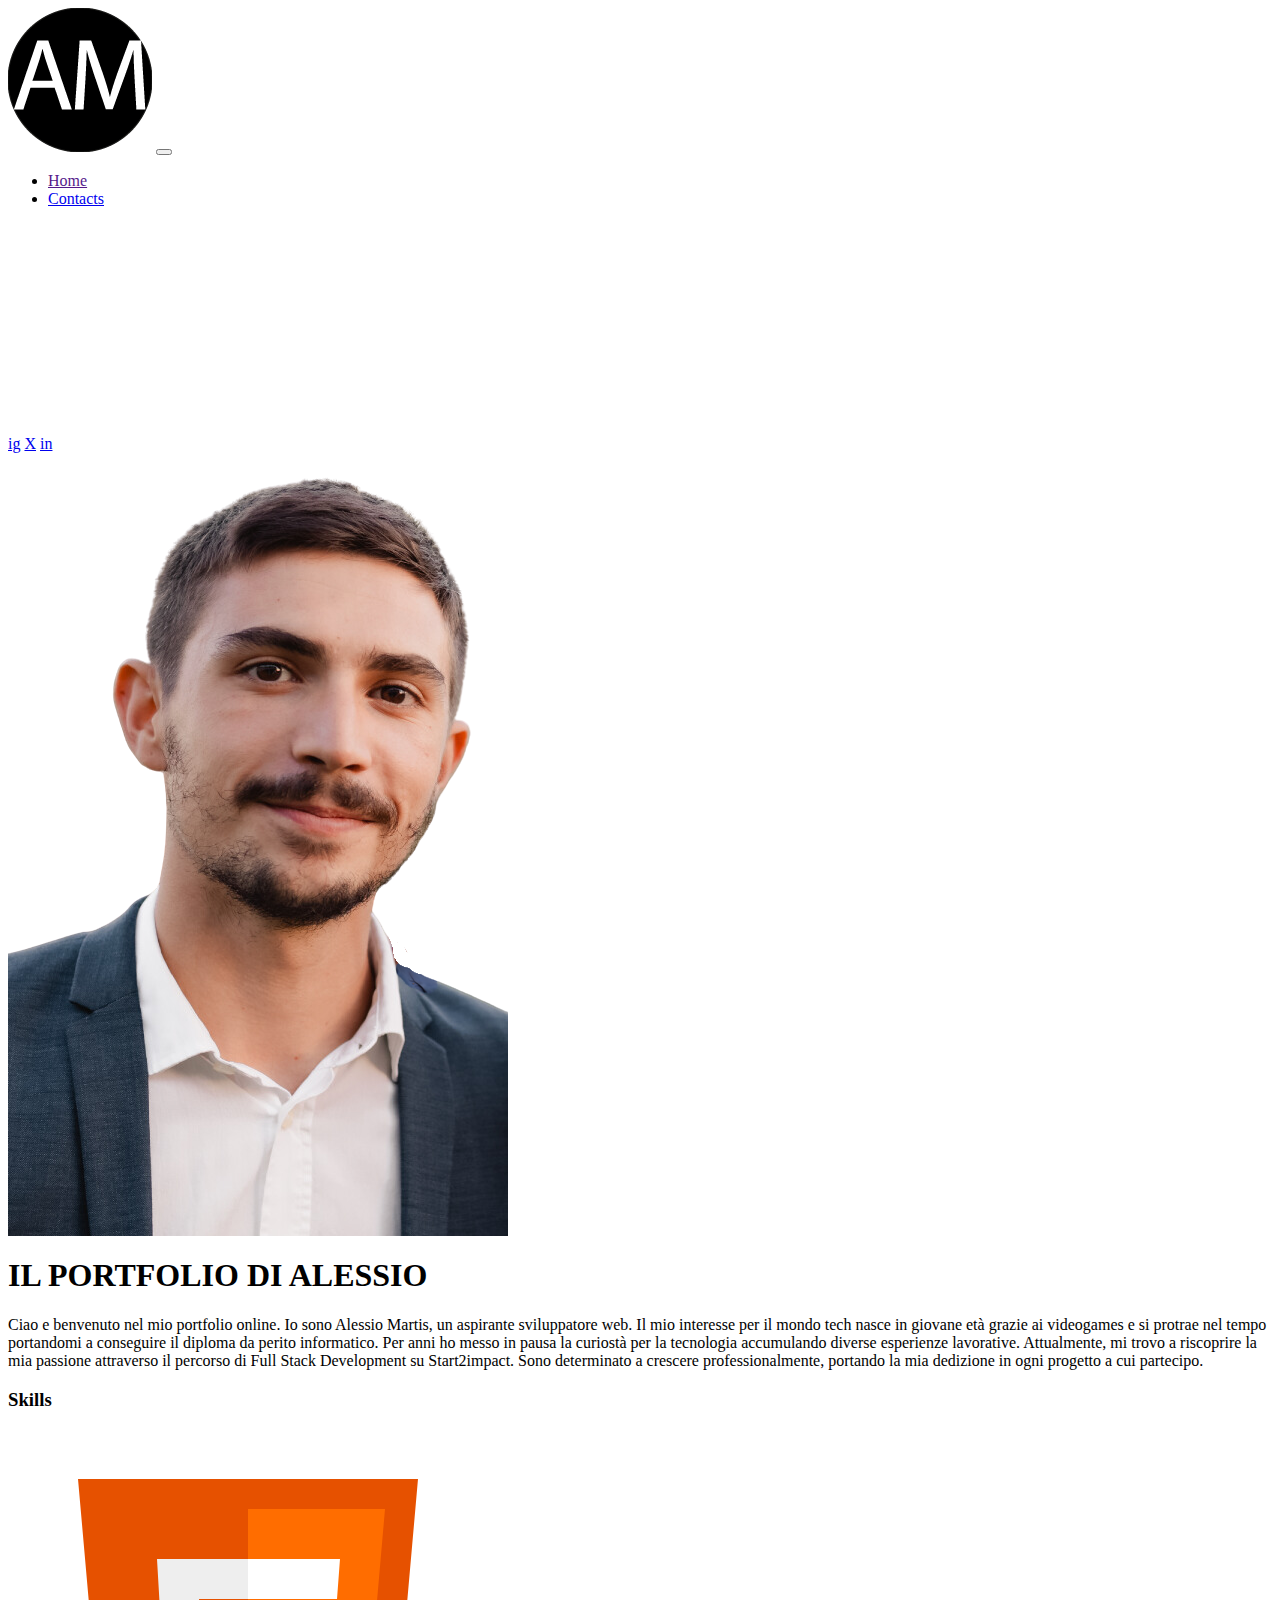
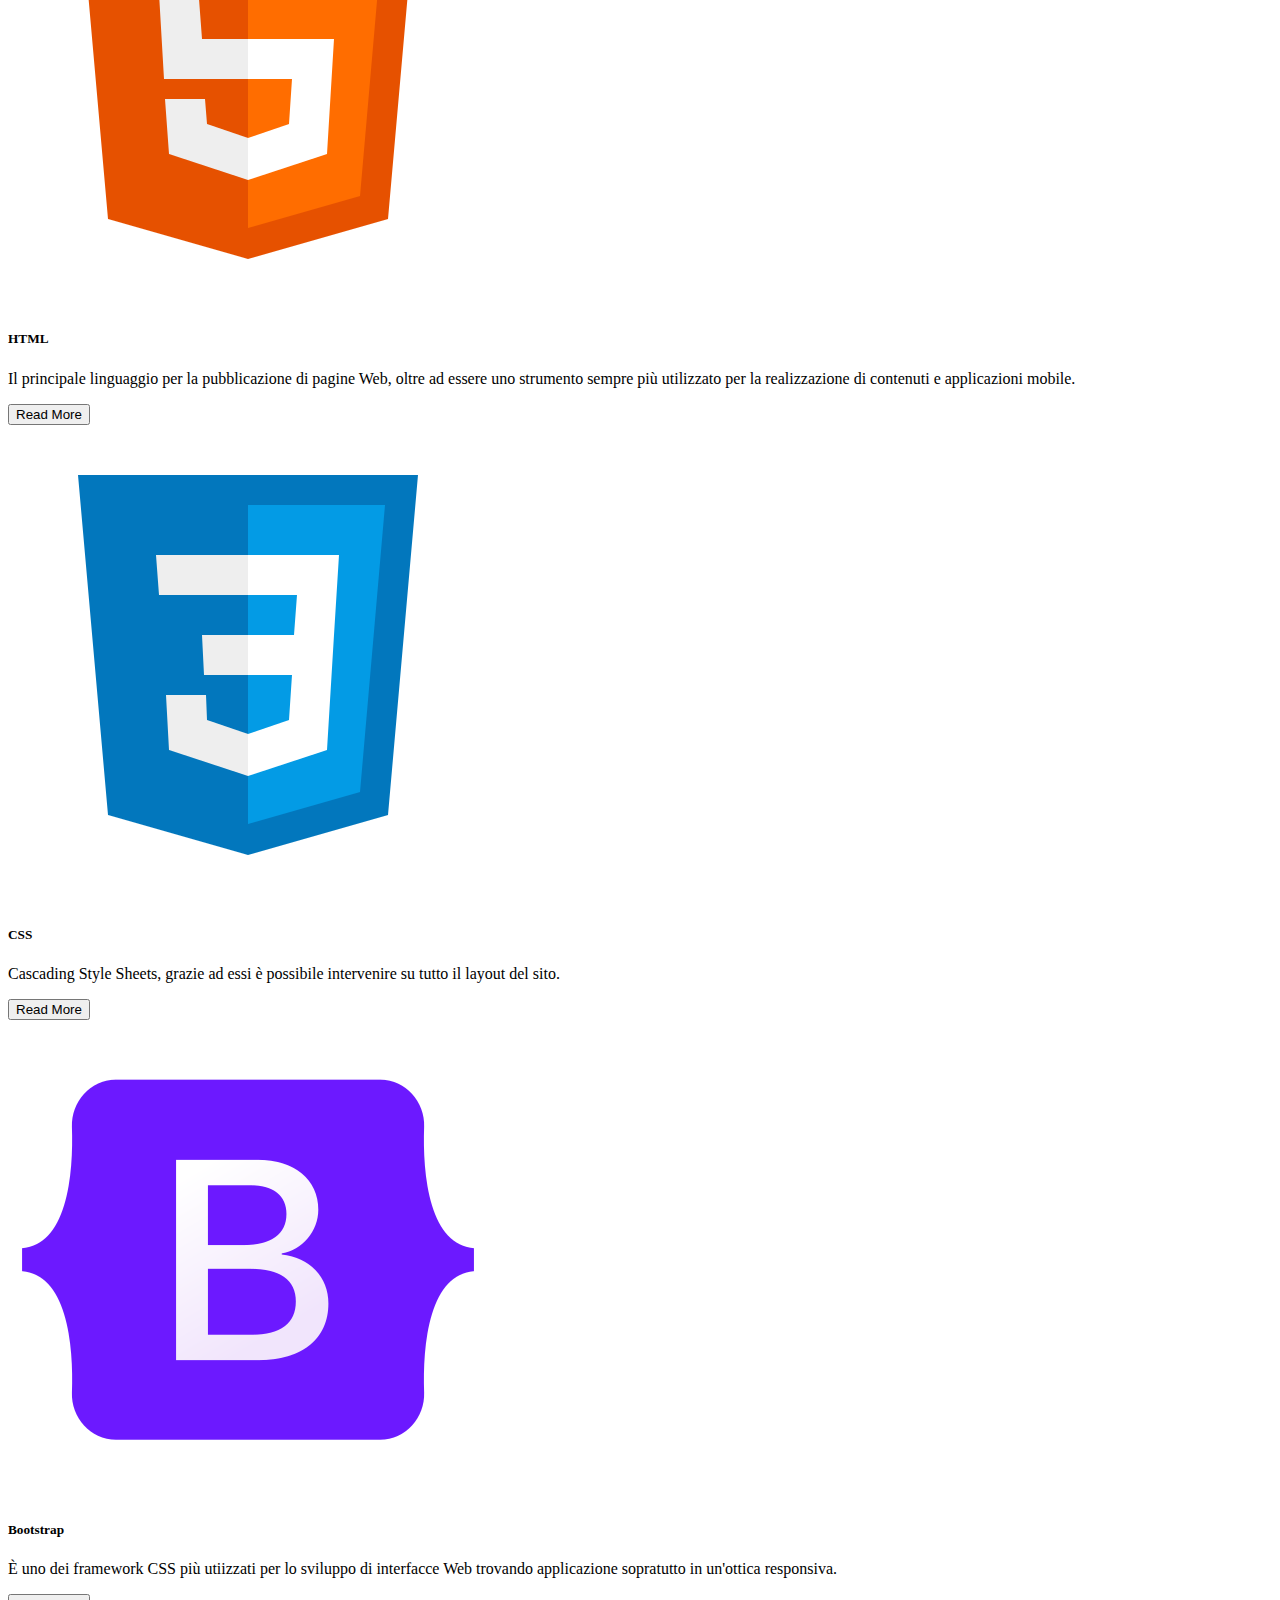
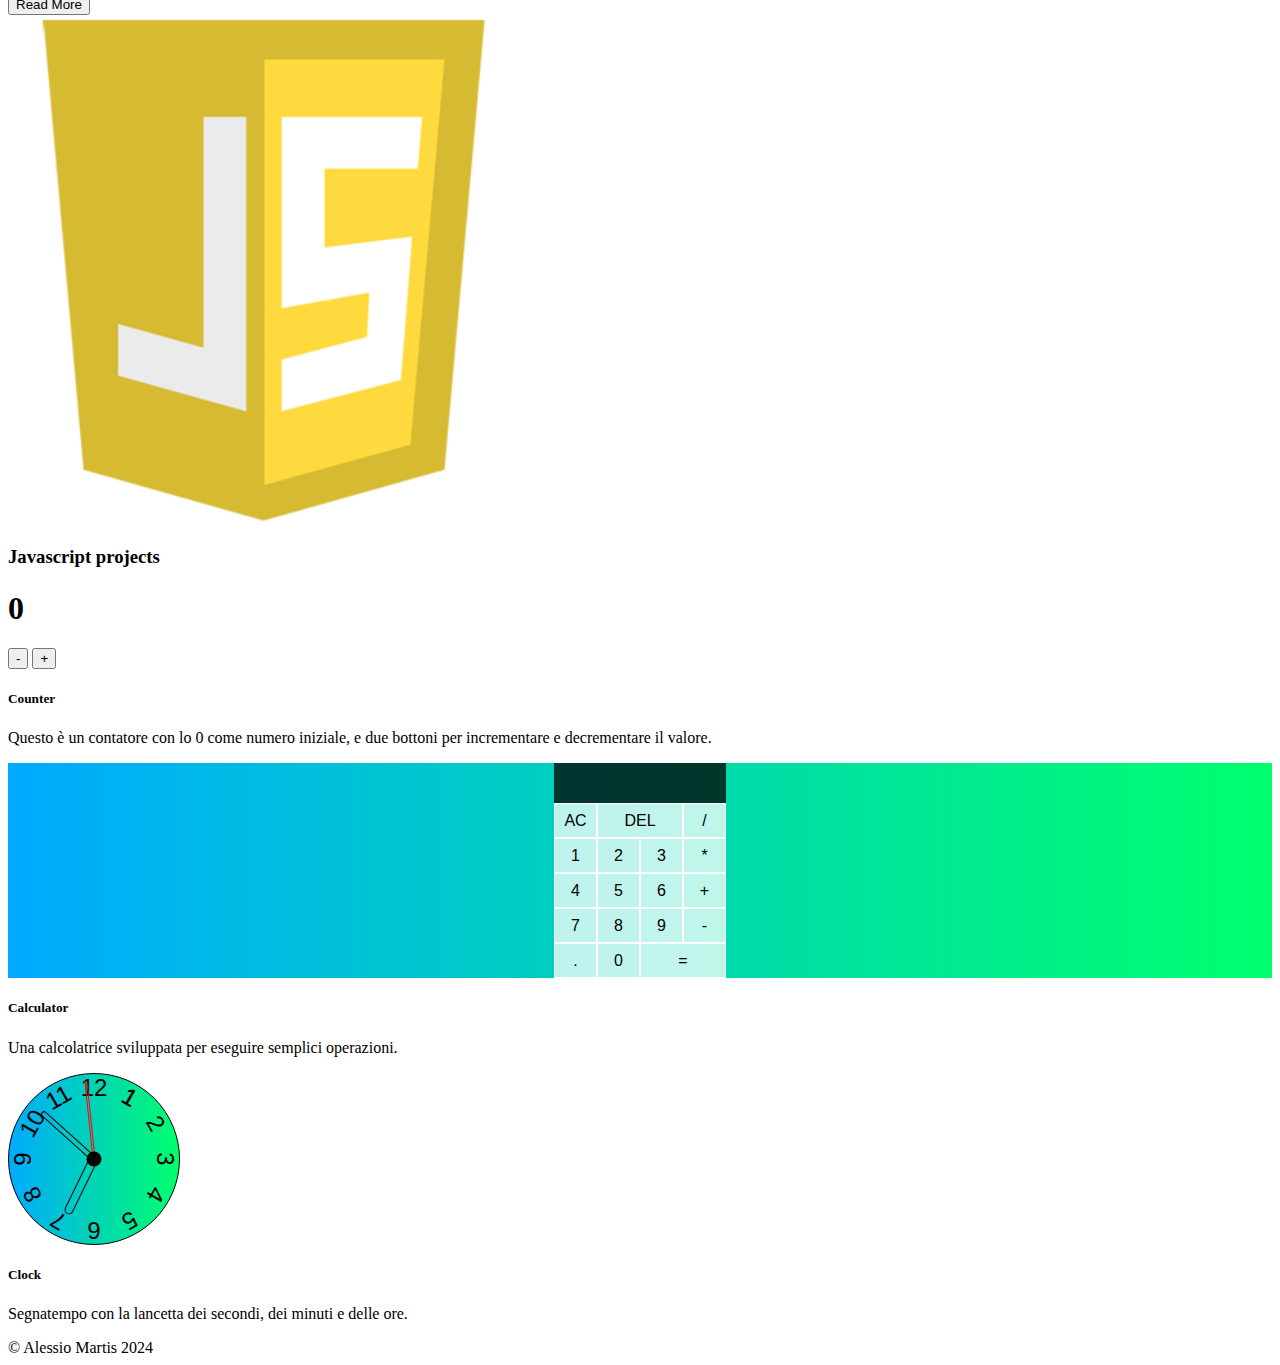
==== commit 238ea694: "fix position button" ====
--- a/index.html
+++ b/index.html
@@ -146,8 +146,8 @@
             <div class="card">
               <div style="align-self: center; border-radius: 11%;" class="bg-black mt-5">
                 <h1 class="text-center text-white" id="counterValue">0</h1>
-                <button class="btn btn-lg btn-outline-info" id="incrementBtn">+</button>
-                <button class=" btn btn-lg btn-outline-info" id="decrementBtn">-</button>
+                <button class="btn btn-lg btn-outline-info" id="decrementBtn">-</button>
+                <button class=" btn btn-lg btn-outline-info" id="incrementBtn">+</button>
               </div>
               <div class="card-body">
                 <div class="text-center mb-5">
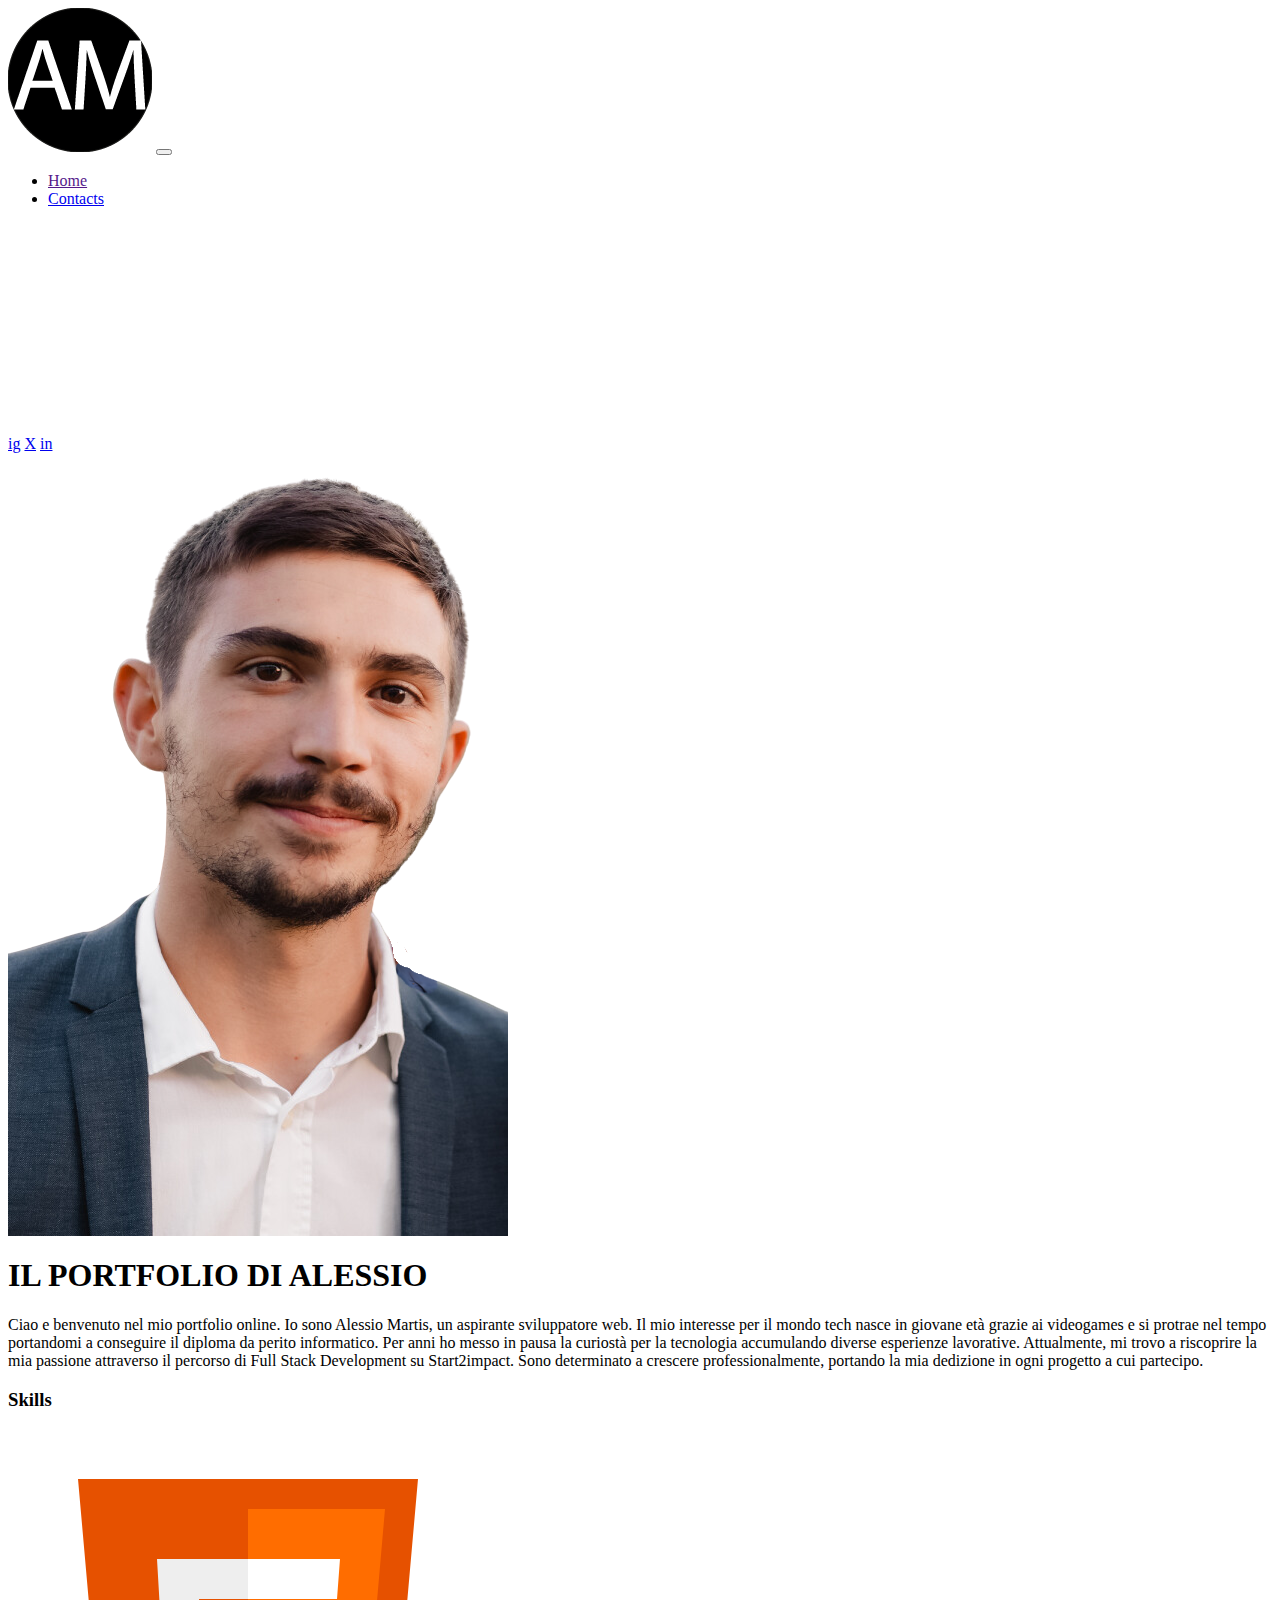
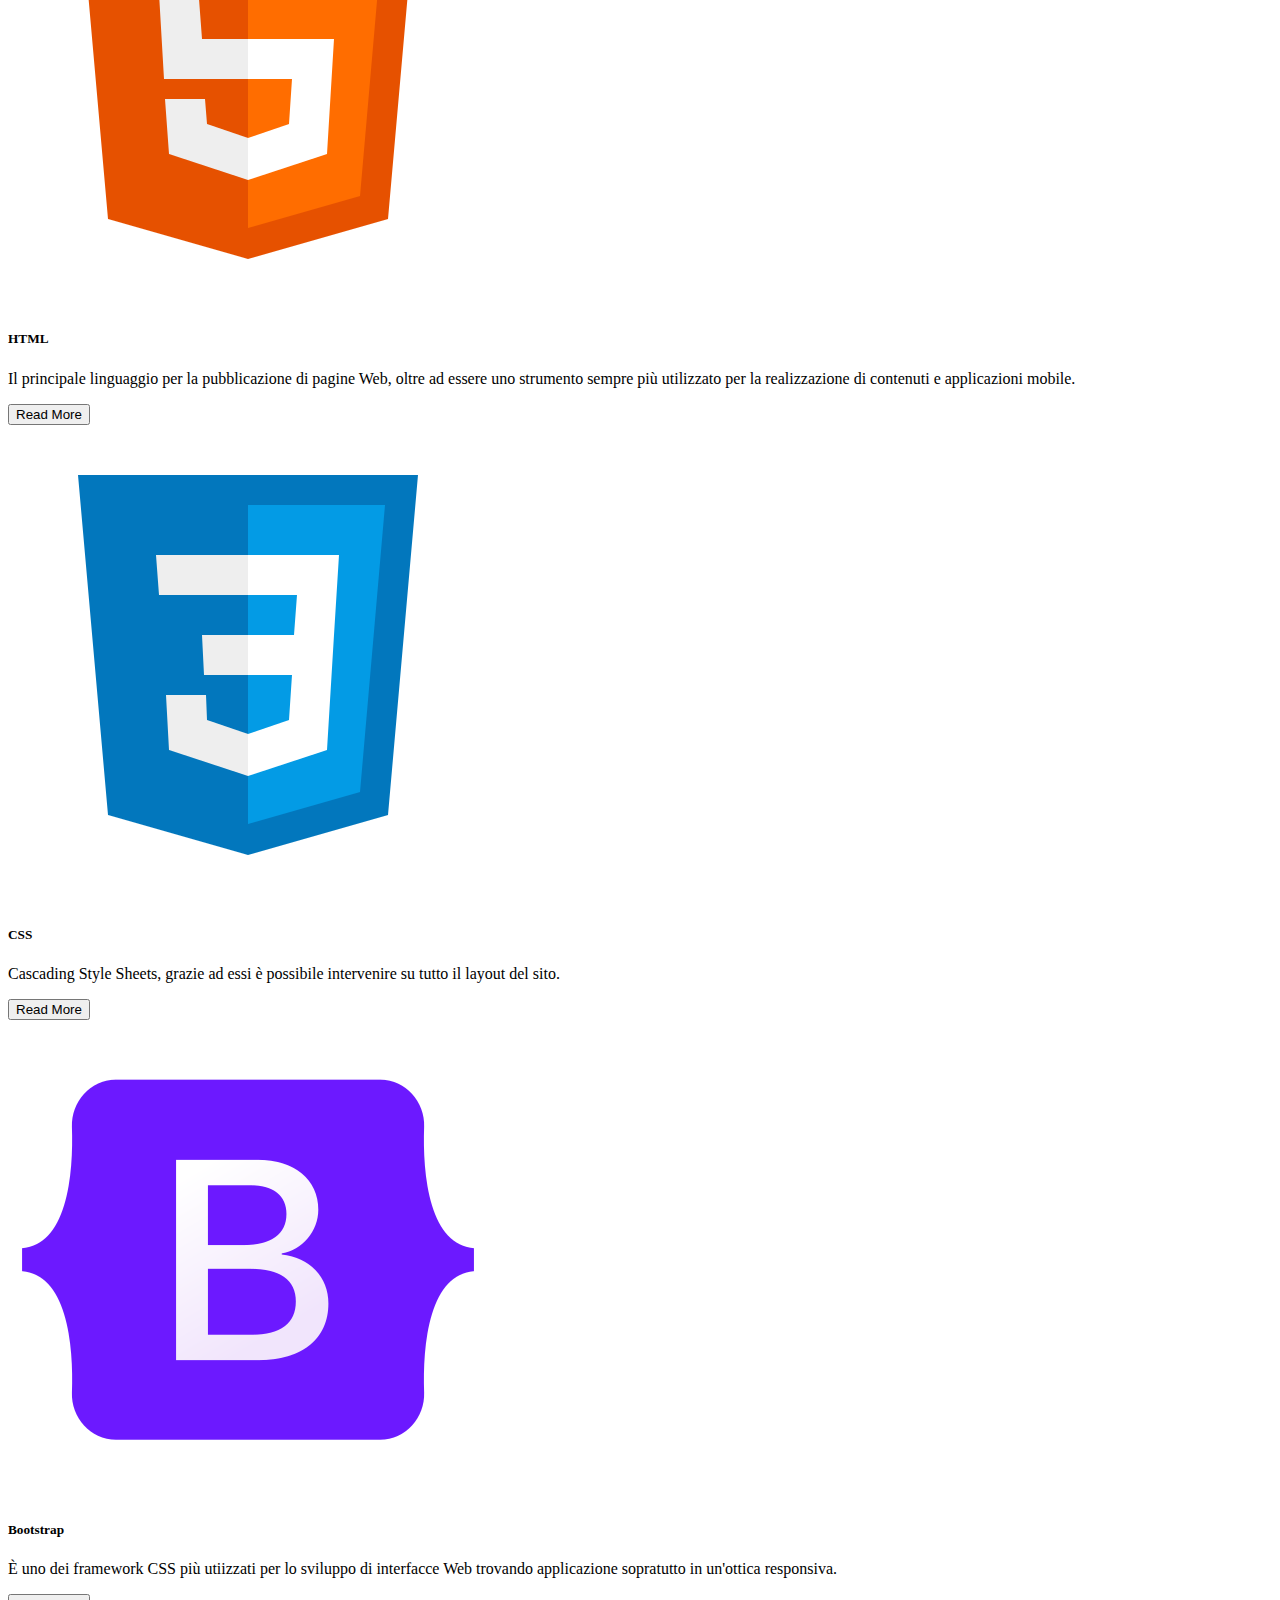
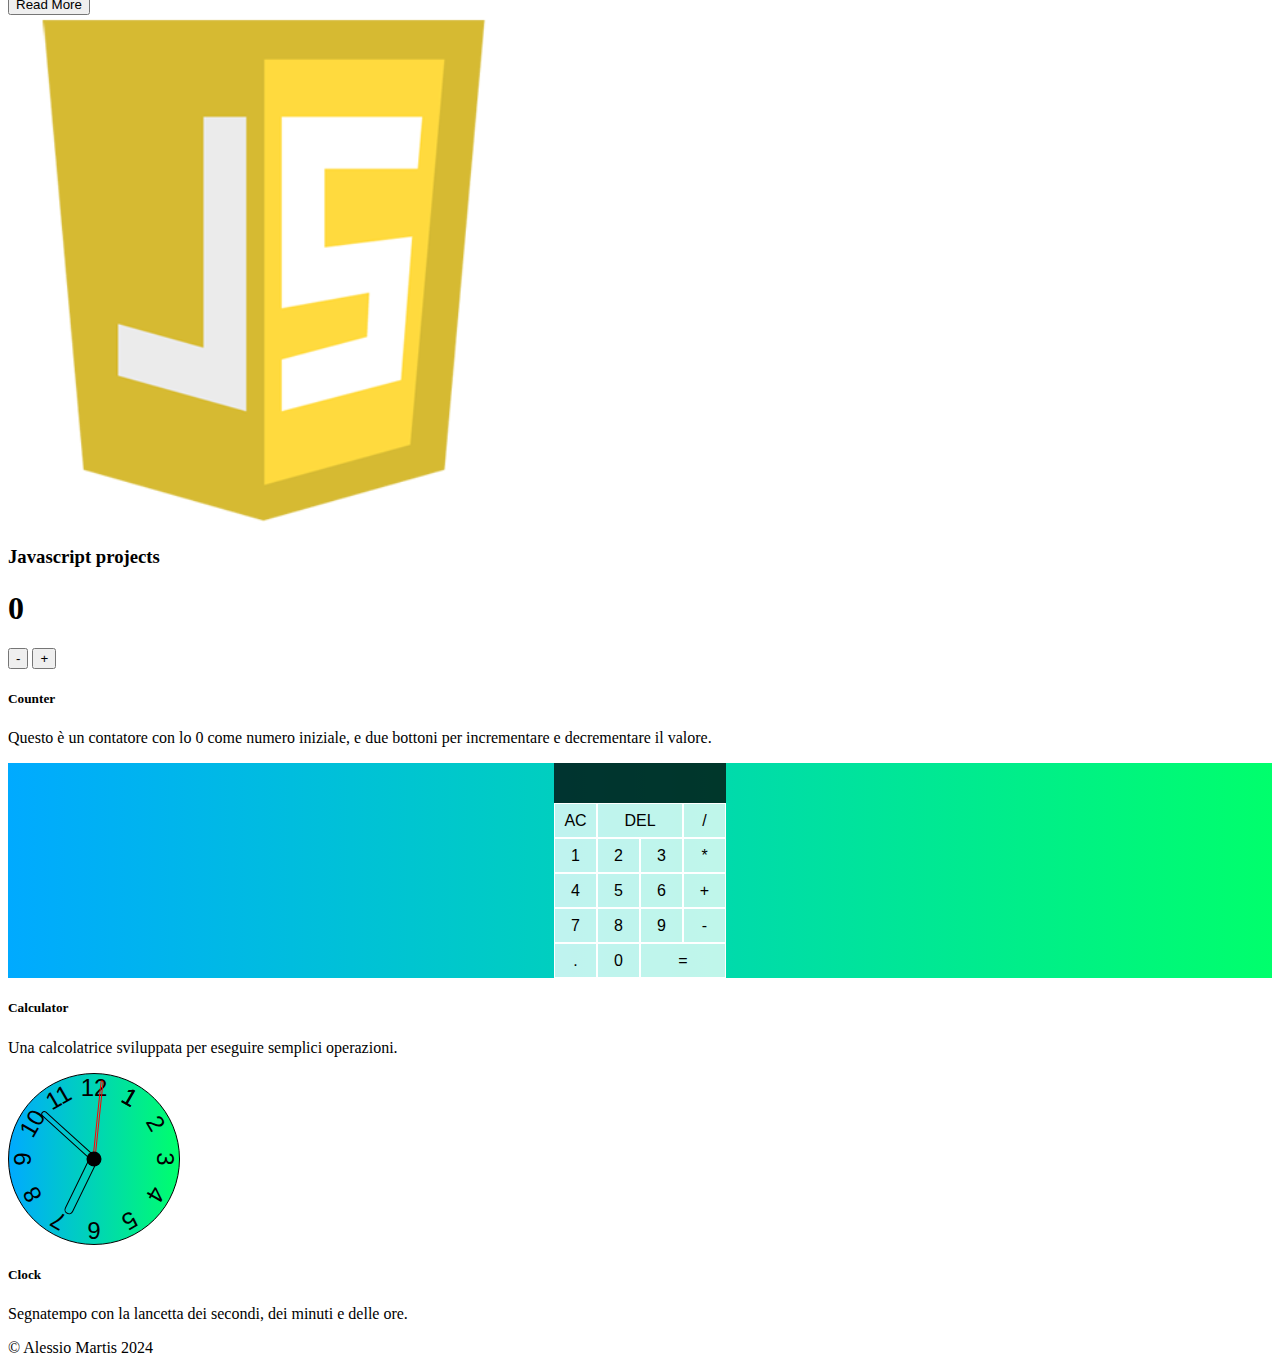
==== commit 9a0e0580: "various fix color button, variou msi" ====
--- a/index.html
+++ b/index.html
@@ -146,7 +146,7 @@
             <div class="card">
               <div style="align-self: center; border-radius: 11%;" class="bg-black mt-5">
                 <h1 class="text-center text-white" id="counterValue">0</h1>
-                <button class="btn btn-lg btn-outline-info" id="decrementBtn">-</button>
+                <button class="btn btn-lg btn-outline-danger" id="decrementBtn">-</button>
                 <button class=" btn btn-lg btn-outline-info" id="incrementBtn">+</button>
               </div>
               <div class="card-body">
